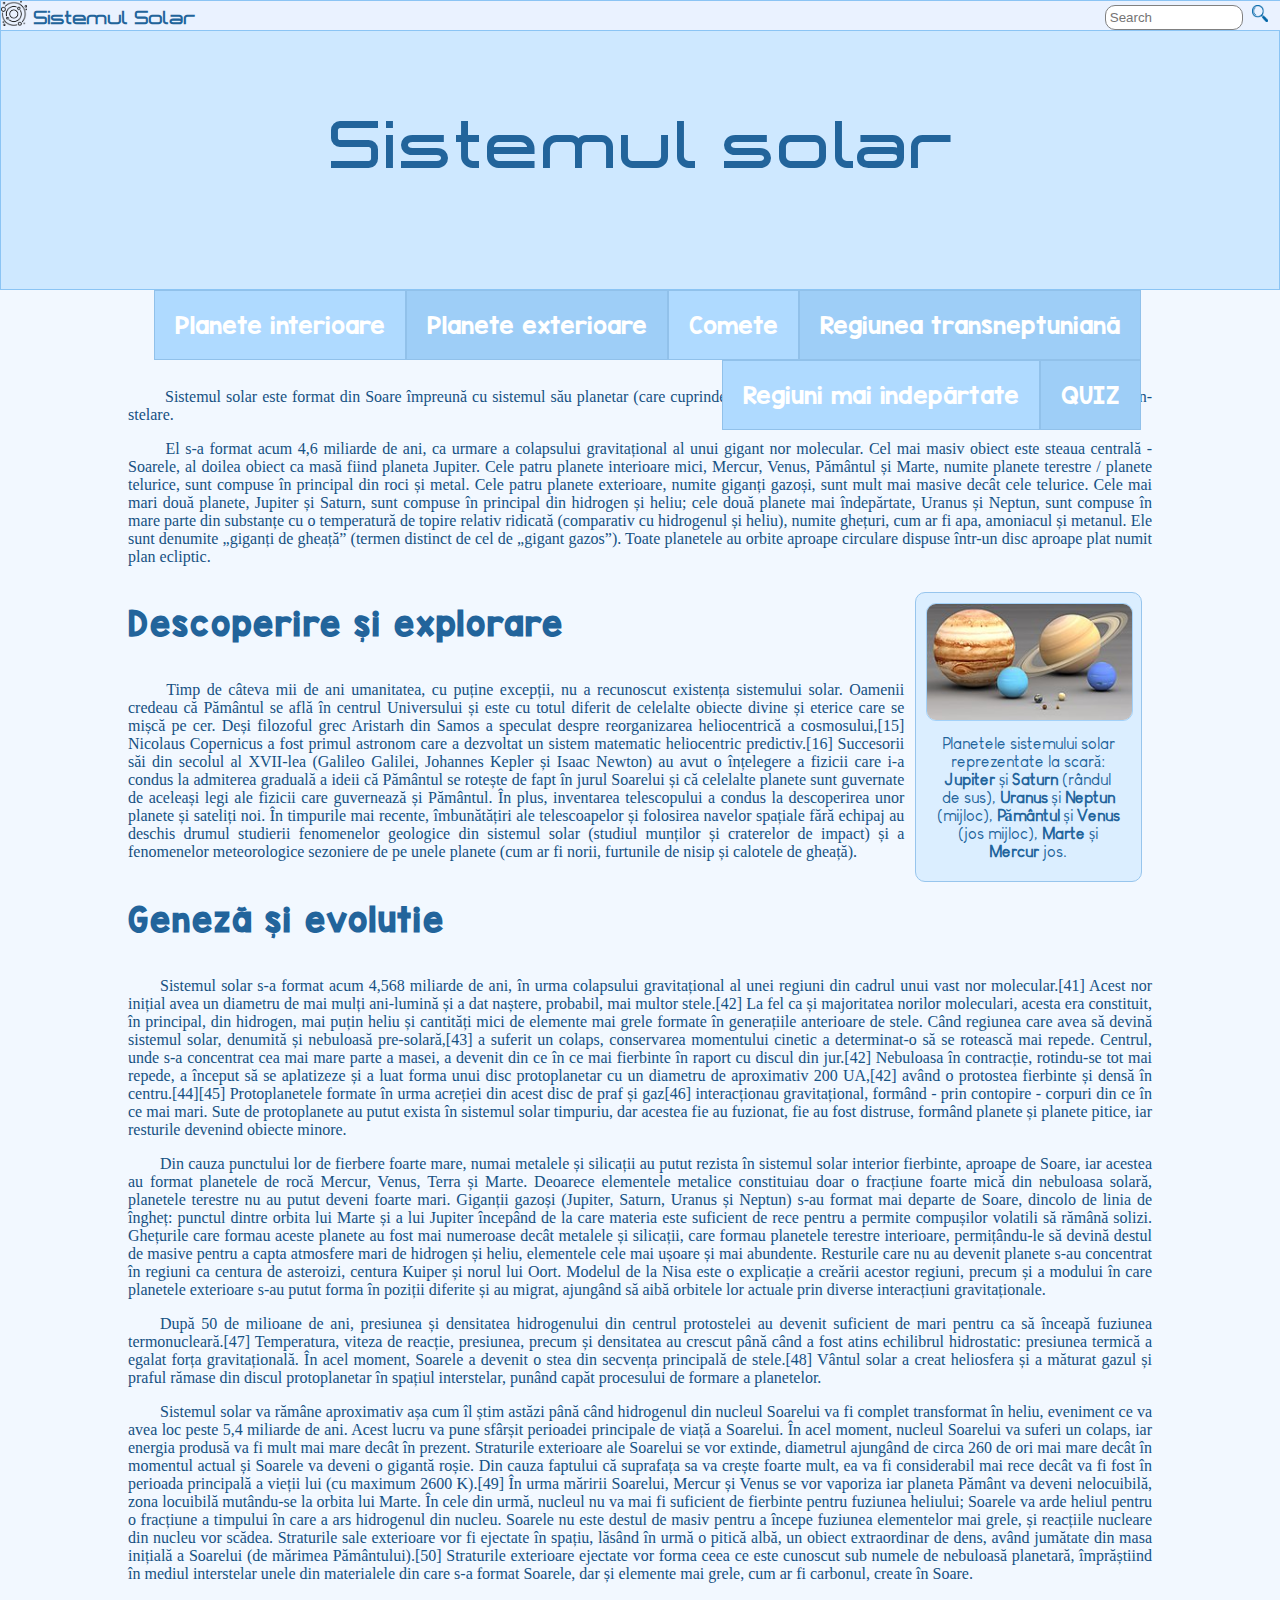
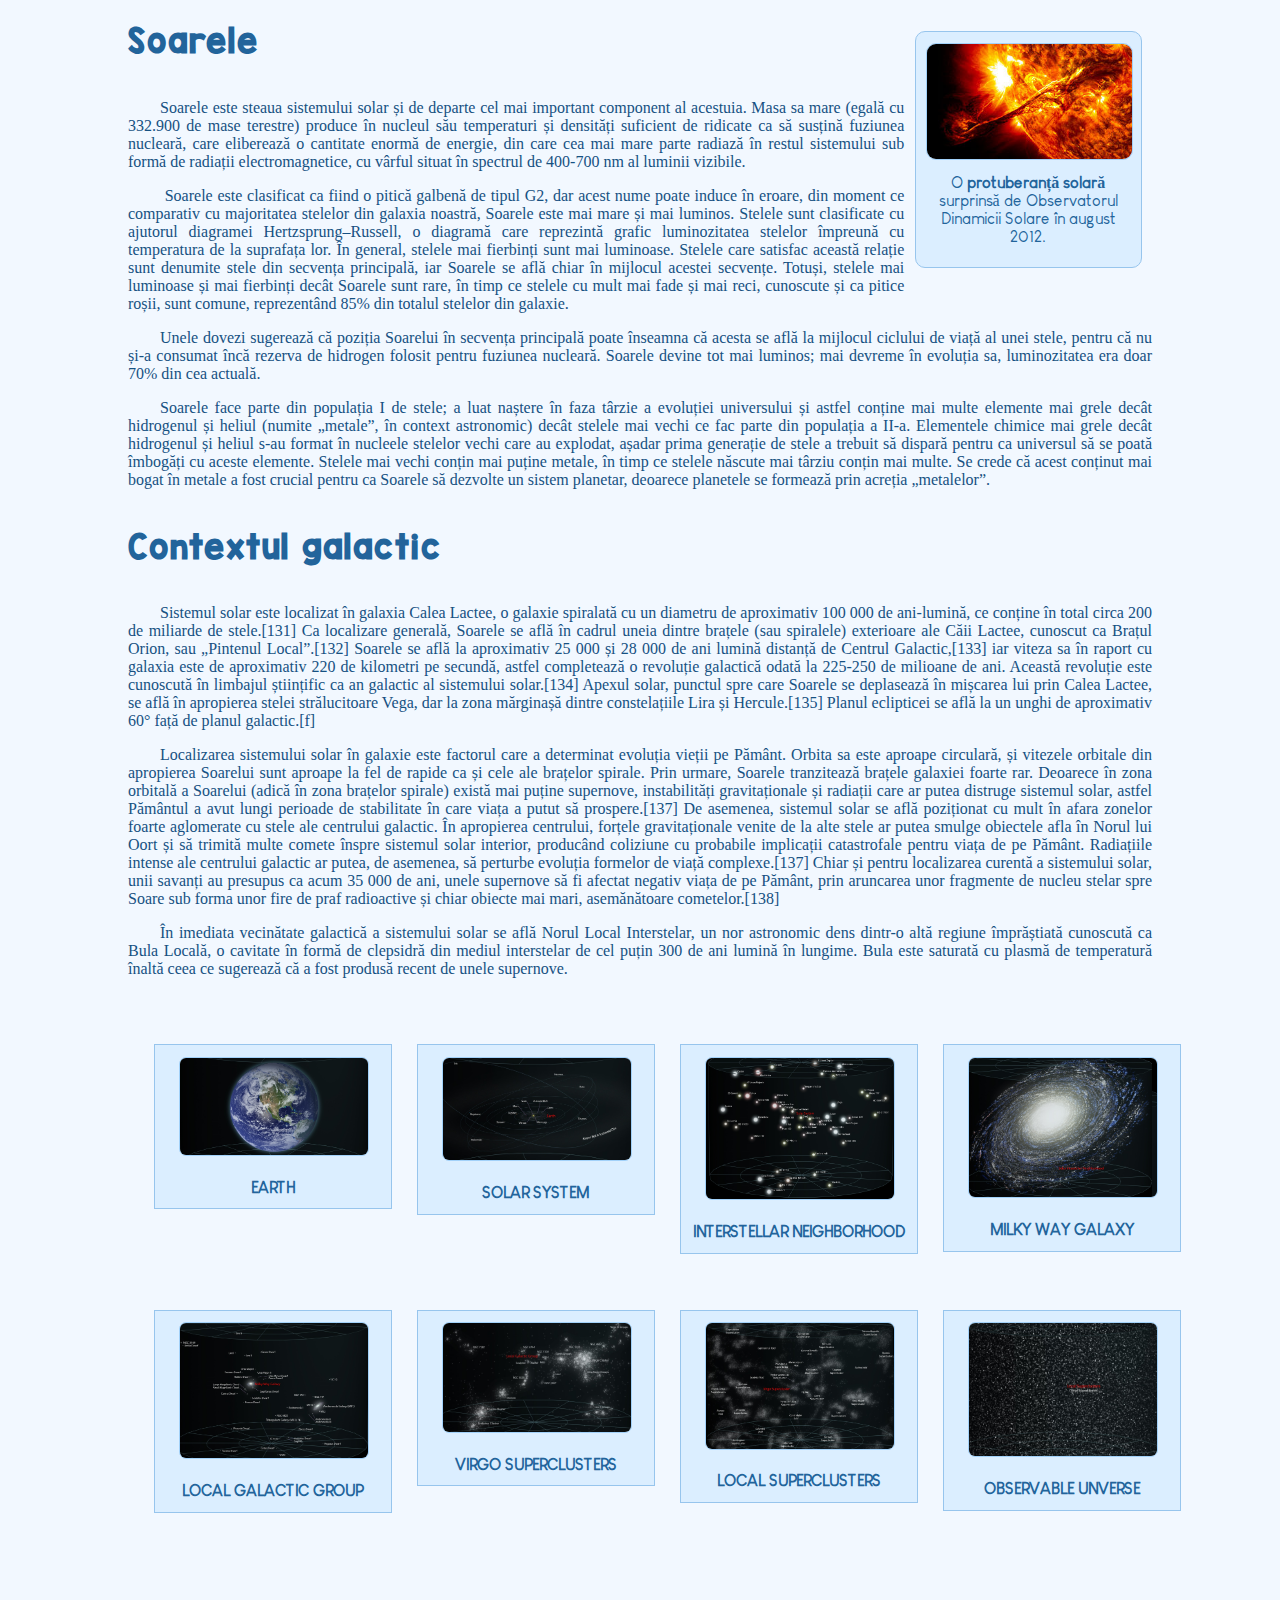
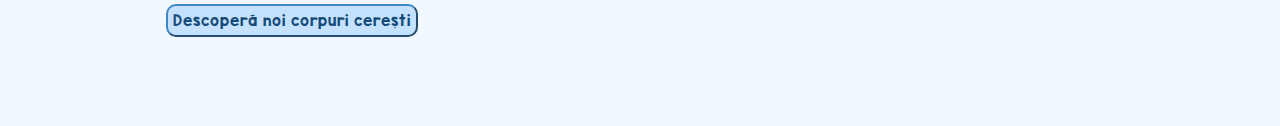
==== index.html @ 36e779b4 "Add files via upload" ====
<!DOCTYPE html>
<html>
<head>
  <link rel="icon" href="pics/page-icon.png">
  <link rel="stylesheet" type="text/css" href="space.css">
  <script src="space.js" defer> </script>
  <title> Sistemul solar </title>
</head>

<body>

  <div id="bar">
    <a href="space.html">
      <img class="icon" id="space-icon" src="pics/system-icon.png">
      <span id="text-bar"> Sistemul Solar </span>
    </a>
    <input id="search-bar" type="text" placeholder="Search">
    <img id="search-icon" src="pics/search-icon.png">
  </div>

  <header>
    <h1> Sistemul solar </h1>
  </header>

    <nav>
    <span id="meniuMic"> >> </span>
    <ul class="meniu_dropdown">
    	<li> <div class="item"> Planete interioare <!--&#8623;--> </div>
    		<ul class="dropdown_content">
    			<li>Mercur
    			<li>Venus
          <li>Pământ
          <li>Marte
    		</ul>
    	<li> <div class="item"> Planete exterioare</div>
    		<ul class="dropdown_content">
    			<li>Jupiter
    			<li>Saturn
          <li>Uranus
          <li>Neptun
    		</ul>
    	<li> <div class="item"> <a href="comete.html" target="_blank"> Comete </a> </div>
    	<li> <div class="item"> Regiunea transneptuniană </div>
    		<ul class="dropdown_content">
    			<li>Pluto și Charon
    			<li>Makemake și Haumea
    		</ul>
    	<li> <div class="item"> Regiuni mai îndepărtate </div>
      <li> <div class="item"> <a href="quiz.html" target="_blank"> QUIZ </a> </div>
    </ul>
    </nav>


    <section>

      <div class="modal" id="modal-galerie">
        <span class="closeButton"> CLOSE </span>
        <div id="modal-content">
          <img id="poza" src="pics/1.jpg">
        </div>
      </div>


      <div class="modal" id="modal-abonare">
        <span class="closeButton" id="closeButtonModalAbonare"> CLOSE </span>
        <div id="modal-content-abonare">

          <h2> <b> Vrei să fii la curent cu toate noutățile? </b> </h2>

          <div id="abonare-content">
          <h5> Abonează-te la newsletter-ul nostru. </h5>

          <img id="letter" src="pics/mail2.png">

          <form>
              <input type="text" id="email" placeholder="Email-ul tău"> <br>

              <span class="errorText" id="emailErrorText" > </span> <br>

              <input id="policyCheck" type="checkbox"> <label id="labelCheck" for="policyCheck"> Accept <a href="policy.html" target="_blank" id="policyLink"> Politica de confidențialitate</a>. </label>

              <br>

              <span class="errorText" id="policyErrorText">  </span>

              <span id="subText">  </span>

              <input id="subButon" type="button" value="Vreau să mă abonez">
          </form>

        </div>
      </div>

    </section>


  <section id="cuprins">

    <br>
    <article id="descriere">
      <p>
        &emsp;&emsp; Sistemul solar este format din Soare împreună cu sistemul său planetar (care cuprinde opt planete împreună cu sateliții lor naturali) și alte obiecte non-stelare.
      </p>
      <p>
        &emsp;&emsp; El s-a format acum 4,6 miliarde de ani, ca urmare a colapsului gravitațional al unui gigant nor molecular. Cel mai masiv obiect este steaua centrală - Soarele, al doilea obiect ca masă fiind planeta Jupiter. Cele patru planete interioare mici, Mercur, Venus, Pământul și Marte, numite planete terestre / planete telurice, sunt compuse în principal din roci și metal. Cele patru planete exterioare, numite giganți gazoși, sunt mult mai masive decât cele telurice. Cele mai mari două planete, Jupiter și Saturn, sunt compuse în principal din hidrogen și heliu; cele două planete mai îndepărtate, Uranus și Neptun, sunt compuse în mare parte din substanțe cu o temperatură de topire relativ ridicată (comparativ cu hidrogenul și heliu), numite ghețuri, cum ar fi apa, amoniacul și metanul. Ele sunt denumite „giganți de gheață” (termen distinct de cel de „gigant gazos”). Toate planetele au orbite aproape circulare dispuse într-un disc aproape plat numit plan ecliptic.
      </p>
    </article>

    <figure class="poza_dreapta">
        <img class="img_dr" src="pics/planets_comparison.jpg">
        <figcaption>Planetele sistemului solar reprezentate la scară: <b>Jupiter</b> și <b>Saturn</b> (rândul de sus), <b>Uranus</b> și <b>Neptun</b> (mijloc), <b>Pământul</b> și <b>Venus</b> (jos mijloc), <b>Marte</b> și <b>Mercur</b> jos.</figcaption>
    </figure>


    <article id="descoperire">
      <h4> Descoperire și explorare </h4>
      <p>
        &emsp;&emsp; Timp de câteva mii de ani umanitatea, cu puține excepții, nu a recunoscut existența sistemului solar. Oamenii credeau că Pământul se află în centrul Universului și este cu totul diferit de celelalte obiecte divine și eterice care se mișcă pe cer. Deși filozoful grec Aristarh din Samos a speculat despre reorganizarea heliocentrică a cosmosului,[15] Nicolaus Copernicus a fost primul astronom care a dezvoltat un sistem matematic heliocentric predictiv.[16] Succesorii săi din secolul al XVII-lea (Galileo Galilei, Johannes Kepler și Isaac Newton) au avut o înțelegere a fizicii care i-a condus la admiterea graduală a ideii că Pământul se rotește de fapt în jurul Soarelui și că celelalte planete sunt guvernate de aceleași legi ale fizicii care guvernează și Pământul. În plus, inventarea telescopului a condus la descoperirea unor planete și sateliți noi. În timpurile mai recente, îmbunătățiri ale telescoapelor și folosirea navelor spațiale fără echipaj au deschis drumul studierii fenomenelor geologice din sistemul solar (studiul munților și craterelor de impact) și a fenomenelor meteorologice sezoniere de pe unele planete (cum ar fi norii, furtunile de nisip și calotele de gheață).
      </p>
    </article>


    <article id="geneza">
      <h4> Geneză și evolutie </h4>
      <p>
          &emsp;&emsp;Sistemul solar s-a format acum 4,568 miliarde de ani, în urma colapsului gravitațional al unei regiuni din cadrul unui vast nor molecular.[41] Acest nor inițial avea un diametru de mai mulți ani-lumină și a dat naștere, probabil, mai multor stele.[42] La fel ca și majoritatea norilor moleculari, acesta era constituit, în principal, din hidrogen, mai puțin heliu și cantități mici de elemente mai grele formate în generațiile anterioare de stele. Când regiunea care avea să devină sistemul solar, denumită și nebuloasă pre-solară,[43] a suferit un colaps, conservarea momentului cinetic a determinat-o să se rotească mai repede. Centrul, unde s-a concentrat cea mai mare parte a masei, a devenit din ce în ce mai fierbinte în raport cu discul din jur.[42] Nebuloasa în contracție, rotindu-se tot mai repede, a început să se aplatizeze și a luat forma unui disc protoplanetar cu un diametru de aproximativ 200 UA,[42] având o protostea fierbinte și densă în centru.[44][45] Protoplanetele formate în urma acreției din acest disc de praf și gaz[46] interacționau gravitațional, formând - prin contopire - corpuri din ce în ce mai mari. Sute de protoplanete au putut exista în sistemul solar timpuriu, dar acestea fie au fuzionat, fie au fost distruse, formând planete și planete pitice, iar resturile devenind obiecte minore.
      </p>
      <p>
          &emsp;&emsp;Din cauza punctului lor de fierbere foarte mare, numai metalele și silicații au putut rezista în sistemul solar interior fierbinte, aproape de Soare, iar acestea au format planetele de rocă Mercur, Venus, Terra și Marte. Deoarece elementele metalice constituiau doar o fracțiune foarte mică din nebuloasa solară, planetele terestre nu au putut deveni foarte mari. Giganții gazoși (Jupiter, Saturn, Uranus și Neptun) s-au format mai departe de Soare, dincolo de linia de îngheț: punctul dintre orbita lui Marte și a lui Jupiter începând de la care materia este suficient de rece pentru a permite compușilor volatili să rămână solizi. Ghețurile care formau aceste planete au fost mai numeroase decât metalele și silicații, care formau planetele terestre interioare, permițându-le să devină destul de masive pentru a capta atmosfere mari de hidrogen și heliu, elementele cele mai ușoare și mai abundente. Resturile care nu au devenit planete s-au concentrat în regiuni ca centura de asteroizi, centura Kuiper și norul lui Oort. Modelul de la Nisa este o explicație a creării acestor regiuni, precum și a modului în care planetele exterioare s-au putut forma în poziții diferite și au migrat, ajungând să aibă orbitele lor actuale prin diverse interacțiuni gravitaționale.
      </p>
      <p>
          &emsp;&emsp;După 50 de milioane de ani, presiunea și densitatea hidrogenului din centrul protostelei au devenit suficient de mari pentru ca să înceapă fuziunea termonucleară.[47] Temperatura, viteza de reacție, presiunea, precum și densitatea au crescut până când a fost atins echilibrul hidrostatic: presiunea termică a egalat forța gravitațională. În acel moment, Soarele a devenit o stea din secvența principală de stele.[48] Vântul solar a creat heliosfera și a măturat gazul și praful rămase din discul protoplanetar în spațiul interstelar, punând capăt procesului de formare a planetelor.
      </p>
      <p>
          &emsp;&emsp;Sistemul solar va rămâne aproximativ așa cum îl știm astăzi până când hidrogenul din nucleul Soarelui va fi complet transformat în heliu, eveniment ce va avea loc peste 5,4 miliarde de ani. Acest lucru va pune sfârșit perioadei principale de viață a Soarelui. În acel moment, nucleul Soarelui va suferi un colaps, iar energia produsă va fi mult mai mare decât în prezent. Straturile exterioare ale Soarelui se vor extinde, diametrul ajungând de circa 260 de ori mai mare decât în momentul actual și Soarele va deveni o gigantă roșie. Din cauza faptului că suprafața sa va crește foarte mult, ea va fi considerabil mai rece decât va fi fost în perioada principală a vieții lui (cu maximum 2600 K).[49] În urma măririi Soarelui, Mercur și Venus se vor vaporiza iar planeta Pământ va deveni nelocuibilă, zona locuibilă mutându-se la orbita lui Marte. În cele din urmă, nucleul nu va mai fi suficient de fierbinte pentru fuziunea heliului; Soarele va arde heliul pentru o fracțiune a timpului în care a ars hidrogenul din nucleu. Soarele nu este destul de masiv pentru a începe fuziunea elementelor mai grele, și reacțiile nucleare din nucleu vor scădea. Straturile sale exterioare vor fi ejectate în spațiu, lăsând în urmă o pitică albă, un obiect extraordinar de dens, având jumătate din masa inițială a Soarelui (de mărimea Pământului).[50] Straturile exterioare ejectate vor forma ceea ce este cunoscut sub numele de nebuloasă planetară, împrăștiind în mediul interstelar unele din materialele din care s-a format Soarele, dar și elemente mai grele, cum ar fi carbonul, create în Soare.
      </p>
    </article>


    <article id="soare">
      <figure class="poza_dreapta">
          <img class="img_dr" src="pics/sun_erupted.jpg">
          <figcaption> O <b> protuberanță solară </b> surprinsă de Observatorul Dinamicii Solare în august 2012. <ficaption>
      </figure>
      <h4> Soarele </h4>
        <p>
          &emsp;&emsp;Soarele este steaua sistemului solar și de departe cel mai important component al acestuia. Masa sa mare (egală cu 332.900 de mase terestre) produce în nucleul său temperaturi și densități suficient de ridicate ca să susțină fuziunea nucleară, care eliberează o cantitate enormă de energie, din care cea mai mare parte radiază în restul sistemului sub formă de radiații electromagnetice, cu vârful situat în spectrul de 400-700 nm al luminii vizibile.
        </p>
        <p>
          &emsp;&emsp; Soarele este clasificat ca fiind o pitică galbenă de tipul G2, dar acest nume poate induce în eroare, din moment ce comparativ cu majoritatea stelelor din galaxia noastră, Soarele este mai mare și mai luminos. Stelele sunt clasificate cu ajutorul diagramei Hertzsprung–Russell, o diagramă care reprezintă grafic luminozitatea stelelor împreună cu temperatura de la suprafața lor. În general, stelele mai fierbinți sunt mai luminoase. Stelele care satisfac această relație sunt denumite stele din secvența principală, iar Soarele se află chiar în mijlocul acestei secvențe. Totuși, stelele mai luminoase și mai fierbinți decât Soarele sunt rare, în timp ce stelele cu mult mai fade și mai reci, cunoscute și ca pitice roșii, sunt comune, reprezentând 85% din totalul stelelor din galaxie.
        </p>
        <p>
          &emsp;&emsp;Unele dovezi sugerează că poziția Soarelui în secvența principală poate înseamna că acesta se află la mijlocul ciclului de viață al unei stele, pentru că nu și-a consumat încă rezerva de hidrogen folosit pentru fuziunea nucleară. Soarele devine tot mai luminos; mai devreme în evoluția sa, luminozitatea era doar 70% din cea actuală.
        </p>
        <p>
          &emsp;&emsp;Soarele face parte din populația I de stele; a luat naștere în faza târzie a evoluției universului și astfel conține mai multe elemente mai grele decât hidrogenul și heliul (numite „metale”, în context astronomic) decât stelele mai vechi ce fac parte din populația a II-a. Elementele chimice mai grele decât hidrogenul și heliul s-au format în nucleele stelelor vechi care au explodat, așadar prima generație de stele a trebuit să dispară pentru ca universul să se poată îmbogăți cu aceste elemente. Stelele mai vechi conțin mai puține metale, în timp ce stelele născute mai târziu conțin mai multe. Se crede că acest conținut mai bogat în metale a fost crucial pentru ca Soarele să dezvolte un sistem planetar, deoarece planetele se formează prin acreția „metalelor”.
        </p>
    </article>



    <article id="galaxia">
      <h4> Contextul galactic </h4>
      <p>
        &emsp;&emsp;Sistemul solar este localizat în galaxia Calea Lactee, o galaxie spiralată cu un diametru de aproximativ 100 000 de ani-lumină, ce conține în total circa 200 de miliarde de stele.[131] Ca localizare generală, Soarele se află în cadrul uneia dintre brațele (sau spiralele) exterioare ale Căii Lactee, cunoscut ca Brațul Orion, sau „Pintenul Local”.[132] Soarele se află la aproximativ 25 000 și 28 000 de ani lumină distanță de Centrul Galactic,[133] iar viteza sa în raport cu galaxia este de aproximativ 220 de kilometri pe secundă, astfel completează o revoluție galactică odată la 225-250 de milioane de ani. Această revoluție este cunoscută în limbajul științific ca an galactic al sistemului solar.[134] Apexul solar, punctul spre care Soarele se deplasează în mișcarea lui prin Calea Lactee, se află în apropierea stelei strălucitoare Vega, dar la zona mărginașă dintre constelațiile Lira și Hercule.[135] Planul eclipticei se află la un unghi de aproximativ 60° față de planul galactic.[f]
      </p>
      <p>
        &emsp;&emsp;Localizarea sistemului solar în galaxie este factorul care a determinat evoluția vieții pe Pământ. Orbita sa este aproape circulară, și vitezele orbitale din apropierea Soarelui sunt aproape la fel de rapide ca și cele ale brațelor spirale. Prin urmare, Soarele tranzitează brațele galaxiei foarte rar. Deoarece în zona orbitală a Soarelui (adică în zona brațelor spirale) există mai puține supernove, instabilități gravitaționale și radiații care ar putea distruge sistemul solar, astfel Pământul a avut lungi perioade de stabilitate în care viața a putut să prospere.[137] De asemenea, sistemul solar se află poziționat cu mult în afara zonelor foarte aglomerate cu stele ale centrului galactic. În apropierea centrului, forțele gravitaționale venite de la alte stele ar putea smulge obiectele afla în Norul lui Oort și să trimită multe comete înspre sistemul solar interior, producând coliziune cu probabile implicații catastrofale pentru viața de pe Pământ. Radiațiile intense ale centrului galactic ar putea, de asemenea, să perturbe evoluția formelor de viață complexe.[137] Chiar și pentru localizarea curentă a sistemului solar, unii savanți au presupus ca acum 35 000 de ani, unele supernove să fi afectat negativ viața de pe Pământ, prin aruncarea unor fragmente de nucleu stelar spre Soare sub forma unor fire de praf radioactive și chiar obiecte mai mari, asemănătoare cometelor.[138]
      </p>
      <p>
        &emsp;&emsp;În imediata vecinătate galactică a sistemului solar se află Norul Local Interstelar, un nor astronomic dens dintr-o altă regiune împrăștiată cunoscută ca Bula Locală, o cavitate în formă de clepsidră din mediul interstelar de cel puțin 300 de ani lumină în lungime. Bula este saturată cu plasmă de temperatură înaltă ceea ce sugerează că a fost produsă recent de unele supernove.
      </p>
    </article>

  </section>



  <section id="galerie">

    <div class="figBox">
      <figure>
        <img  class="img" src="pics/1.jpg"  width="25%">
        <figcaption> <b> EARTH </b> </figcaption>
      </figure>
    </div>

    <div class="figBox">
      <figure>
        <img class="img" src="pics/2.jpg"  width="25%">
        <figcaption> <b> SOLAR SYSTEM </b>  </figcaption>
      </figure>
    </div>

    <div class="figBox">
      <figure>
        <img class="img" src="pics/3.jpg"  width="25%">
        <figcaption> <b> INTERSTELLAR NEIGHBORHOOD </b> </figcaption>
      </figure>
    </div>

    <div class="figBox">
      <figure>
        <img class="img" src="pics/4.jpg"  width="25%">
        <figcaption> <b> MILKY WAY GALAXY </b> </figcaption>
      </figure>
    </div>

    <div class="figBox">
      <figure>
        <img class="img" src="pics/5.jpg"  width="25%">
        <figcaption> <b> LOCAL GALACTIC GROUP </b> </figcaption>
      </figure>
    </div>

    <div class="figBox">
      <figure>
        <img class="img" src="pics/6.jpg"  width="25%">
        <figcaption> <b> VIRGO SUPERCLUSTERS </b> </figcaption>
      </figure>
    </div>

    <div class="figBox">
      <figure>
        <img class="img" src="pics/7.jpg"  width="25%">
        <figcaption> <b> LOCAL SUPERCLUSTERS </b> </figcaption>
      </figure>
    </div>

    <div class="figBox">
        <figure>
          <img class="img" src="pics/8.jpg"  width="25%">
          <figcaption> <b> OBSERVABLE UNVERSE </b> </figcaption>
        </figure>
     </div>

  </section>

  <section id="corpuri">

    <input id="randomPlanet" type="button" value="Descoperă noi corpuri cerești">
    <p id="planets"> </p>

  </section>



</body>

</html>
---- space.css ----
body{
  margin: 0;
  background-color: #f2f8ff;
}
#cuprins{
  font-family: Georgia;
  margin: 5% 10% 3% 10%;
  text-align: justify;
  color: #165182;
}
h1{
  color: #22649b;
  font-family:  space;
  text-align: center;
  font-size: 4em;
  letter-spacing: 2px;
}

header{
    background-color: #cee8ff;
    padding: 5%;
    border: 1px solid #8bc4f4;
}
#bar{
  font-weight: bold;
  color: #22649b;
  background-color: #eaf2ff;/*#afdaff;*/
  width: 100%;
  position: fixed;
  z-index: 2;
  border: 1px solid #8bc4f4;
}
#search-icon{
  position: absolute;
  top:15%;
  right: 1%;
  width: 1.3%;
  cursor: pointer;
}
#space-icon{
  width: 2%;
}
#search-bar{
  width: 10%;
  border-radius: 10px;
  border: 1.3px solid grey;
  position: absolute;
  top:14%;
  right: 3%;
  margin-left: 84%;
  padding: 0.3%;
}
#text-bar{
    font-family: space;
    font-size: 1.1em;
    color: #22649b;
    position: absolute; top:25%; left:2.5%;
}
nav{
  font-family: blankspace;
}

h4{
  font-size: 1.8em;
  color: #22649b;
  letter-spacing: 2px;
  font-family: blankspace;
}
/************* TABEL COMETE *****************/

table{
  border-collapse: collapse;
}
td,th{
  border: 1px solid #5d98cc;
  text-align: left;
  padding: 5px;
  padding-right: 70px;
  background-color: #eff7ff;
}
th{
  background-color: #e5f2ff
}

/************* BUTON ****************/

input[type=button]{

  font-family: blankspace;
  color: #164b77;
  border-color: #4088c4;
  background-color: #c4e2ff;
  cursor: pointer;
  border-radius: 10px;

  transition-duration: 0.2s;
}

input[type=button]:hover{
  color: white;
  background-color: #8ac3f2;
}
#randomPlanet{
  padding: 0.5%;
}

#corpuri{
  margin-left: 13%;
  margin-right: 13%;
  margin-bottom: 7%;

}

#planets{
  background-color: black;
  border-radius: 20px;
}

/************* QUIZ ****************/

/*buton*/

#verificaQuizButon{
    width: 10%;
    font-size: 1.2em;
    padding: 10px;

}

/*form*/

form{
  margin-top: 40px;
  font-size: 1.3em;
}

input[type="radio"]{
  visibility: hidden;
  z-index: -1;
}
#labelRadio{
  position: relative;
  display: inline-block;
  cursor: pointer;

  margin-bottom: 10px;
  padding: 5px 30px 0px 30px;

}

#labelRadio::before{
  content: " ";
  position: absolute;
  border: 2px solid #6da6d6;
  width: 20px;
  height: 20px;
  display: block;
  border-radius: 18px;
  z-index: -1;

  left: 0;
  top: 3px;
}

input[type="radio"]:checked+#labelRadio{
  color:white;
  padding-left:10px;
  padding-right: 10px;
}

input[type="radio"]:checked + #labelRadio:before{
  width: 96%;
  height: 76%;
  background-color: #8ac3f2;
}

/* Transition*/
#labelRadio,
#labelRadio::before {
  transition: .10s all ease;
}

/************ MENIU DROPDOWN ************/

#meniuMic{
  display: none;
}
a{
  text-decoration: none;
  color: white;
}
.dropdown_content{ /*meniul din drop down */
  display: none;
  z-index: 1;
  position: relative;
  box-shadow: 0px 8px 16px 0px rgba(0,0,0,0.2);

  list-style-type: none;
  color: white;
  background-color: #bbddf9;
  text-align: center;
  padding: 0%;
  border: 1px solid #85bcea;
}


ul>li:hover >ul{
  /*visibility: visible;*/
  display: block;
}

.meniu_dropdown{
  display: block;
  list-style-type: none;
  display: inline-block;
  font-size: 1.2em;
  width: 85%;
  text-align: right;
  margin-left: 1%;
  margin-top: 0%;
  position: absolute;
}

nav>ul>li{
  vertical-align: top;
  display: inline-block;
}

nav>ul>li>ul>li{ /* fiecare item din meniul drop down */
  padding: 2%;
  border: 1px solid #a8d1f4;
}

nav>ul>li>ul>li:hover{
  background-color: #85c1f2;
}

ul>li:nth-child(even){
  background-color:#9ecef7;
}
ul>li:nth-child(odd){
  background-color:#afdaff;
}
.item{
  color: white;
  border: 1px solid #91c1ea;
  padding: 20px;
  font-size: 1.1em;
}
.item:hover{
  background-color: #85bcea;
}


/********** GALERIE ************/

#galerie{
  margin-left: 8%;
  margin-bottom: 5%;
}

figure{
  border: 1px solid #97c5ed;
  width: 100%;
  background-color: #dbeeff;
}
.poza_dreapta{
    width: 20%;
    padding: 1%;
    float: right;
    margin: 1%;
    border-radius: 10px;

}
.img_dr{
  width: 100%;
  border: 1px solid #a2d1f9;
  border-radius: 10px;
}

figcaption{
  color: #22649b;
  padding: 5%;
  text-align: center;
  font-family: louisCafe;
}

.img{
  width: 80%;
  margin: 5% 10% 3% 10%;
  border: 1px solid #a2d1f9;
  border-radius: 7px;
}

.figBox{
  width: 20%;
  display: inline-block;
  padding: 1%;
  vertical-align: top;
}

/*************** MODAL GALERIE *************/

.modal{
  background-color: rgba(0,0,0,0.5);
  z-index: 3;
  left: 0;
  top: 0;
  position: fixed;
  width: 100%;
  height: 100%;
  padding-top: 5%;
  overflow: auto;
}

#modal-galerie{
  display: none;
}

#modal-content{
  display: block;
  border:1px solid #97c5ed;
  padding: 1%;
  padding-top: 3%;
  width: 50%;
  background-color: #dbeeff;
  margin: auto;
  border-radius: 10px;

}

#poza{
  width: 100%;
  border-radius: 7px;
  border: 1px solid #a2d1f9;
}

.closeButton{
  background-color: #a9d0f2;
  padding: 0.6%;
  color: #12538c;
  font-family: louisCafe;
  border-bottom-left-radius: 7px;
  border-bottom-right-radius: 7px;
  float: right;
  margin-right: 25%;
  border: 1px solid #5d98cc;
}

.closeButton:hover{

 background-color: #86c4f9;
  color: #12538c;
  font-weight: bold;
}

/************* ABONARE **************/


#modal-content-abonare{
  display: block;
  border:3px solid #5d98cc;
  padding: 2%;
  padding-top: 3%;
  background-color: #e5f2ff;
  margin: auto;

  text-align: center;
  width: 26%;
  height: 33%;
  color: #12548c;
  font-size: 1.1em;
  border-radius: 10px;
}

#closeButtonModalAbonare{
  margin-right: 36%;
  margin-top: 0.1%;
}

input[type="text"]{

}
#email{
  border-radius: 10px;
  border: 1px solid grey;
  box-shadow: 0px 8px 16px 0px rgba(0,0,0,0.1);
  margin-left: 15%;
  padding: 0.8%;
}
input[type="checkbox"]{
  cursor: pointer;
}
#policyCheck{
    margin-left: 15%;
}
#policyLink{
  font-weight: bold;
  color: #134d7c;
}

#policyLink:hover{
  text-decoration: underline;
}

#labelCheck{
  cursor: pointer;
  font-size: 0.8em;
}
#letter{
  width: 6%;
  position: absolute;
  left: 39%;
  top: 33%;
}
h5{
  font-size: 0.9em;
  font-weight: lighter;
  padding-left: 15%;
}
#modal-abonare{
  display: none;
  padding-top: 13%;
}

#subButon{
  width: 47%;
  padding: 2%;
  font-size: 0.8em;
  display: block;
  margin-left: 34%;
  margin-top: 1.5%;
}
#subText{
  font-size: 0.7em;
  color: green;
}
.errorText{
  color: #d60c0c;
  font-size: 0.8em;
  margin-left: 15%;
}

/***********  FONTS **********/

@font-face{
  font-family:space;
  src: url("fonts/A-Space Light Demo.otf");
}

@font-face{
  font-family:blankspace;
  src: url("fonts/KGBlankSpaceSolid.ttf");
}

@font-face{
  font-family:louisCafe;
  src: url("fonts/Louis George Cafe.ttf");
}

/*********** MEDIA QUERY ***************/

@media screen and (max-width: 770px) {

  #meniuMic{
    display: inline-block;
    width: 3%;
    padding: 1%;
    background-color:#9ecef7;
    color: white;
    border: 1px solid #91c1ea;
    cursor: pointer;
    vertical-align:top;
  }

  .meniu_dropdown{
    font-size: 0.8em;
    margin: 0;
    border: 1px solid #91c1ea;
    background-color: #dbe6ff;
    padding: 0;
    text-align: left;
    width: 30.2%;
  }

  .item{
    padding: 10px;
    width: auto;

  }



}
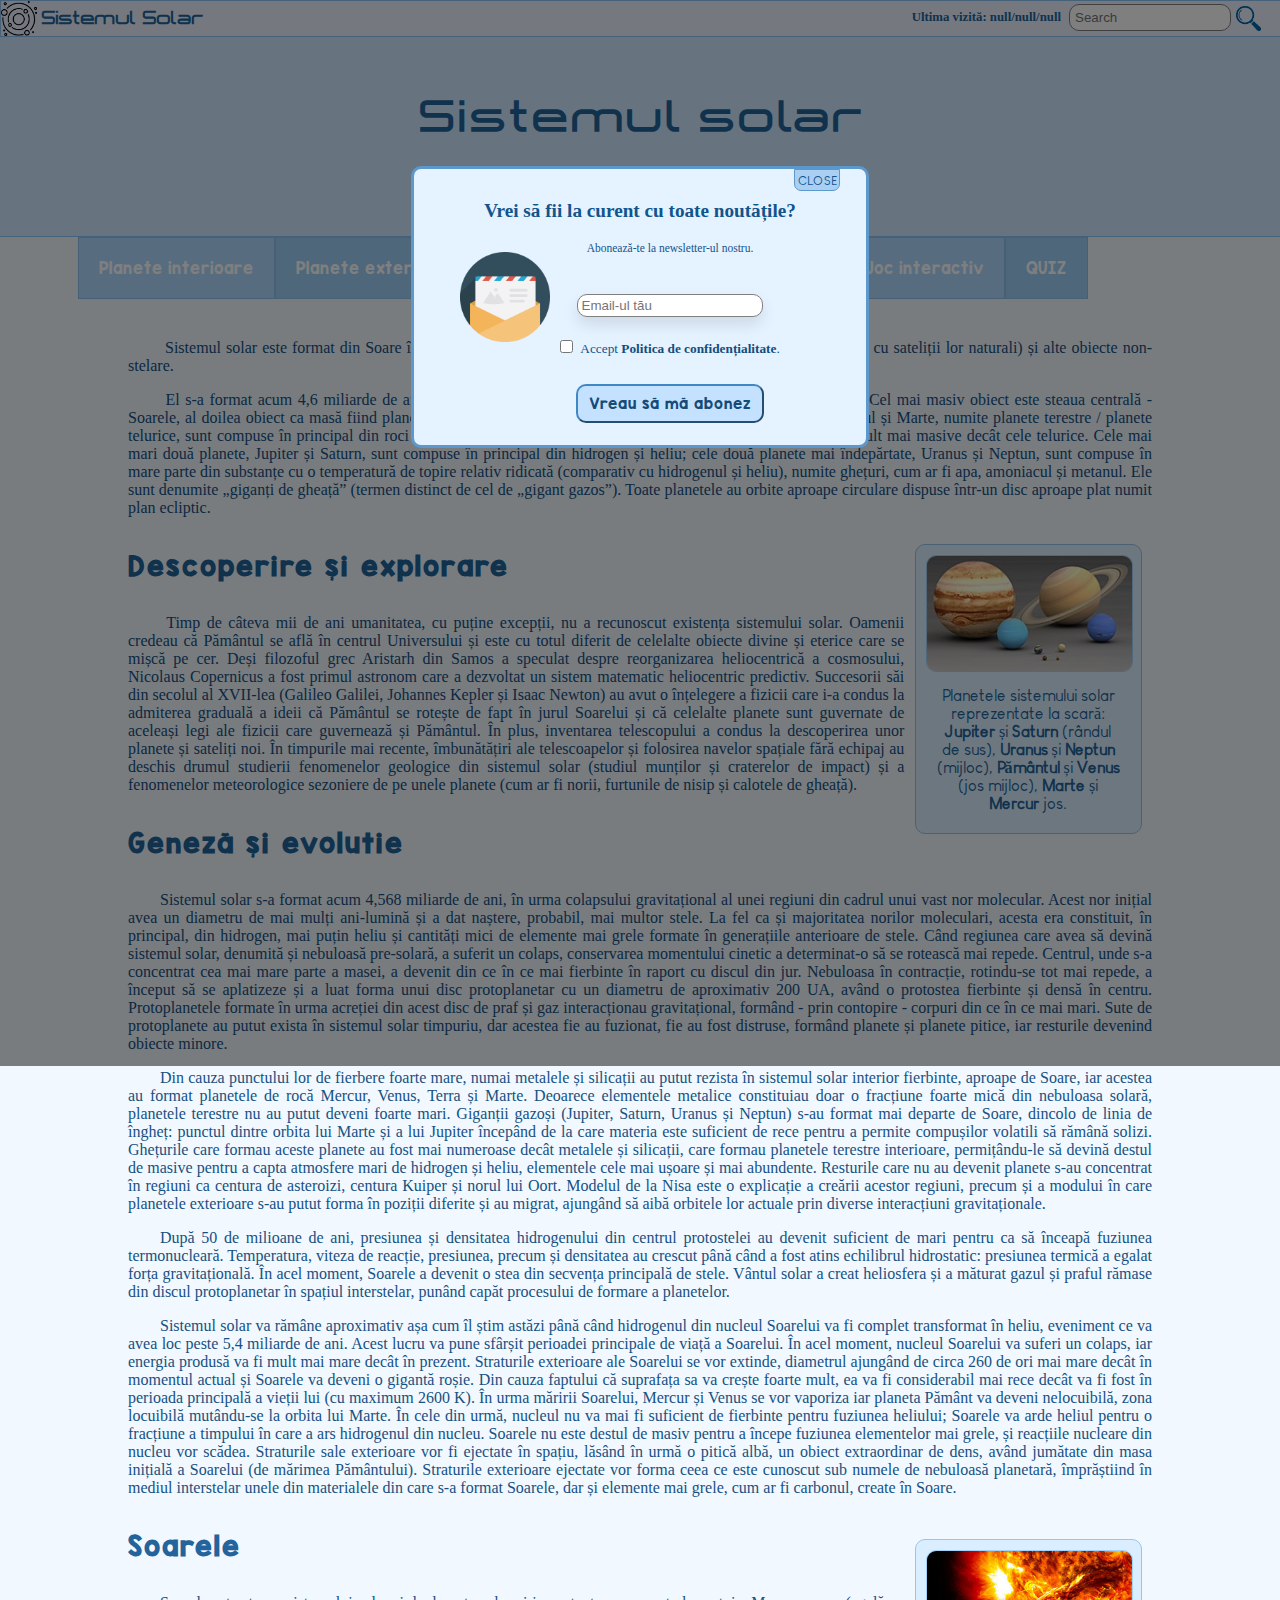
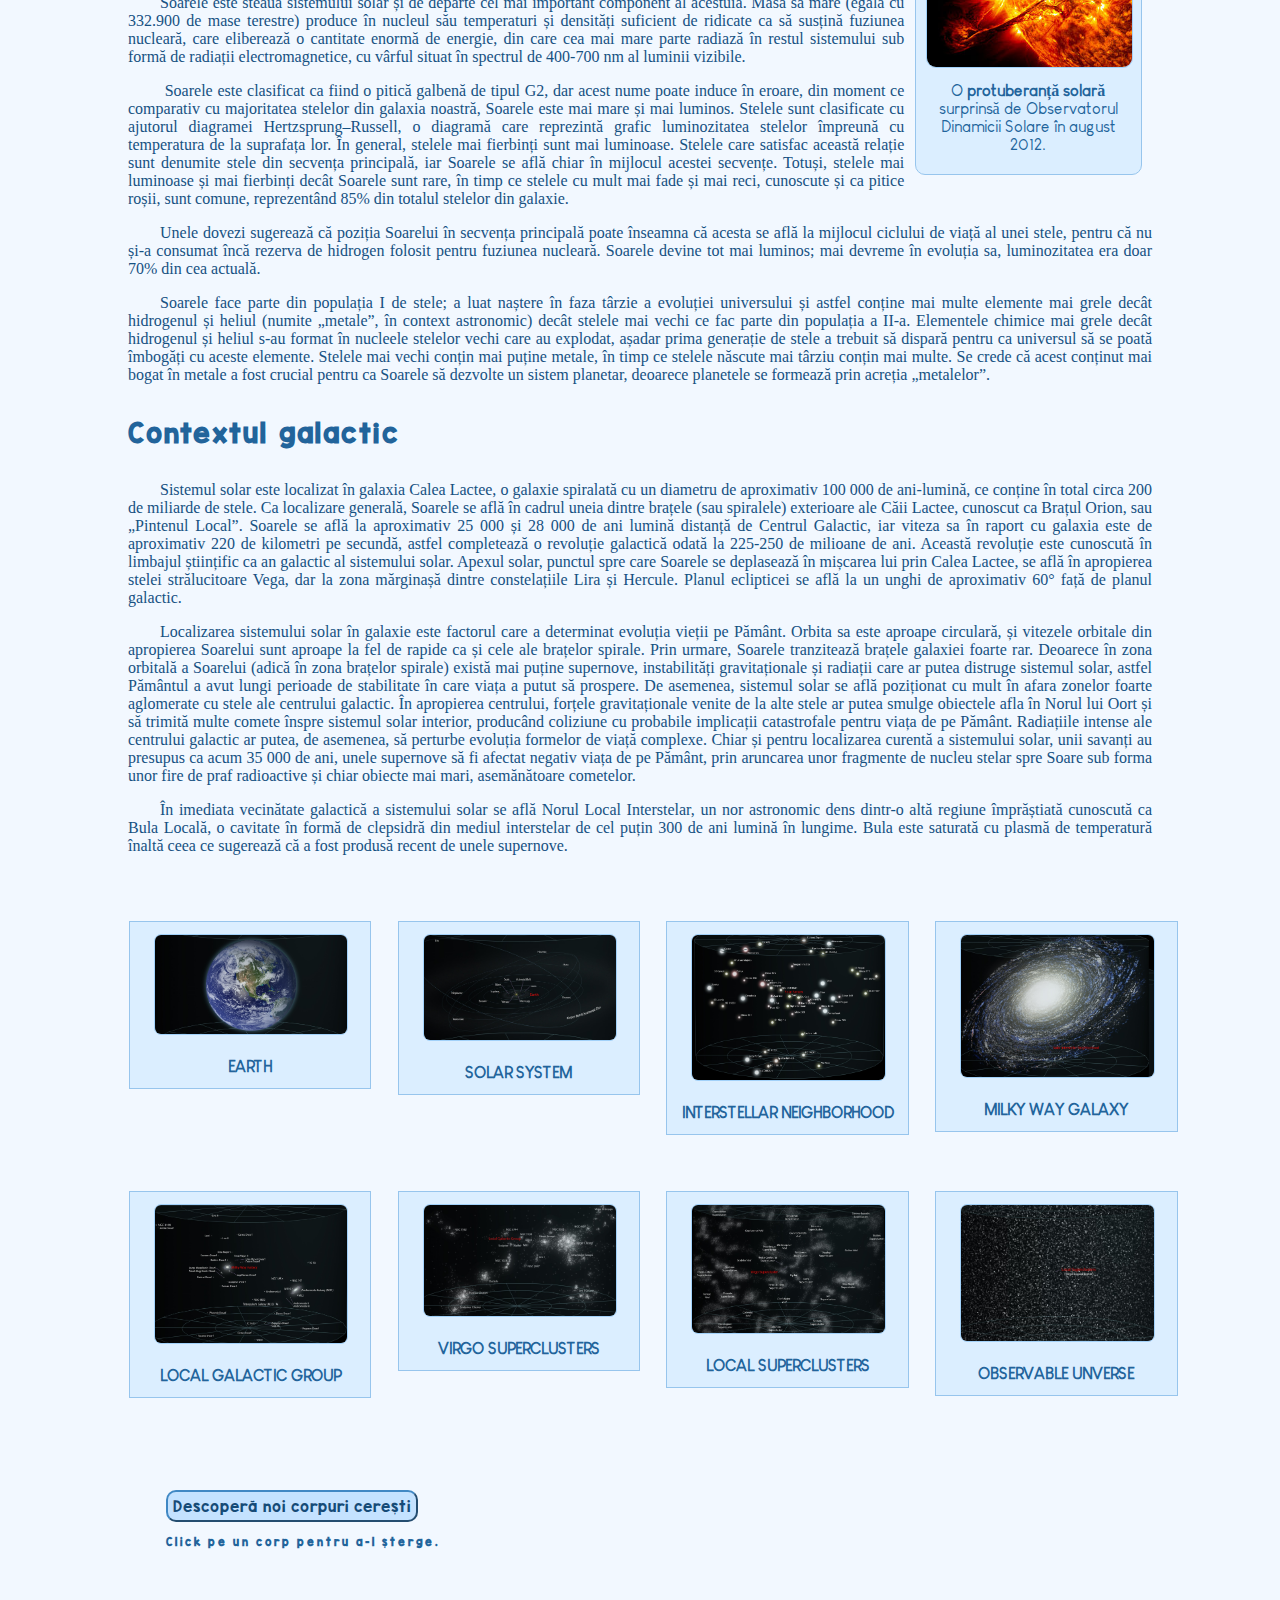
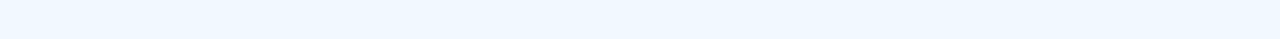
==== commit c6e8877e: "Add files via upload" ====
--- a/index.html
+++ b/index.html
@@ -1,55 +1,68 @@
-<!DOCTYPE html>
+ <!DOCTYPE html>
 <html>
 <head>
+  <meta name="keywords" content="sistem,solar,spatiu">
   <link rel="icon" href="pics/page-icon.png">
   <link rel="stylesheet" type="text/css" href="space.css">
-  <script src="space.js" defer> </script>
+  <script src="space.js" defer> </script> 
+  <script src="findOnPageJS.js" defer> </script>
   <title> Sistemul solar </title>
 </head>
 
 <body>
 
-  <div id="bar">
-    <a href="space.html">
-      <img class="icon" id="space-icon" src="pics/system-icon.png">
-      <span id="text-bar"> Sistemul Solar </span>
-    </a>
-    <input id="search-bar" type="text" placeholder="Search">
-    <img id="search-icon" src="pics/search-icon.png">
-  </div>
-
-  <header>
-    <h1> Sistemul solar </h1>
-  </header>
+
+    <!--************** BARA DE SEARCH **************-->
+
+    <div id="bar">
+      <a href="index.html">
+        <img id="space-icon" src="pics/system-icon.png">
+        <div id="text-bar"> Sistemul Solar </div>
+      </a>
+      <div id="viz"> Ultima vizită:  <span id="last-vis"> </span> </div>
+      <input id="search-bar" type="text" placeholder="Search">
+      <img id="search-icon" src="pics/search-icon.png">
+    </div>
+
+    <!--************** HEADER **************-->
+
+    <header>
+      <h1> Sistemul solar </h1>
+    </header>
+
+
+    <!--************** MENIUL DROPDOWN **************-->
 
     <nav>
-    <span id="meniuMic"> >> </span>
-    <ul class="meniu_dropdown">
-    	<li> <div class="item"> Planete interioare <!--&#8623;--> </div>
-    		<ul class="dropdown_content">
-    			<li>Mercur
-    			<li>Venus
-          <li>Pământ
-          <li>Marte
-    		</ul>
-    	<li> <div class="item"> Planete exterioare</div>
-    		<ul class="dropdown_content">
-    			<li>Jupiter
-    			<li>Saturn
-          <li>Uranus
-          <li>Neptun
-    		</ul>
-    	<li> <div class="item"> <a href="comete.html" target="_blank"> Comete </a> </div>
-    	<li> <div class="item"> Regiunea transneptuniană </div>
-    		<ul class="dropdown_content">
-    			<li>Pluto și Charon
-    			<li>Makemake și Haumea
-    		</ul>
-    	<li> <div class="item"> Regiuni mai îndepărtate </div>
-      <li> <div class="item"> <a href="quiz.html" target="_blank"> QUIZ </a> </div>
-    </ul>
+      <span id="meniuMic"> >> </span>
+      <ul class="meniu_dropdown">
+      	<li> <div class="item"> <a href="planeteInterioare.html"> Planete interioare </a> </div>
+      		<ul class="dropdown_content">
+      			<li>Mercur
+      			<li>Venus
+            <li>Pământ
+            <li>Marte
+      		</ul>
+        <li> <div class="item"> <a href="planeteExterioare.html"> Planete exterioare </a> </div>
+      		<ul class="dropdown_content">
+      			<li>Jupiter
+      			<li>Saturn
+            <li>Uranus
+            <li>Neptun
+      		</ul>
+      	<li> <div class="item"> <a href="comete.html"> Comete </a> </div>
+        <li> <div class="item"> <a href="regiuneaTransneptuniană.html"> Regiunea transneptuniană </a> </div>
+      		<ul class="dropdown_content">
+      			<li>Pluto și Charon
+      			<li>Makemake și Haumea
+      		</ul>
+      	<li> <div class="item"> <a href="joc.html"> Joc interactiv </a> </div>
+        <li> <div class="item"> <a href="quiz.html"> QUIZ </a> </div>
+      </ul>
     </nav>
 
+
+    <!--************** MODAL GALERIE & ABONARE **************-->
 
     <section>
 
@@ -62,41 +75,39 @@
 
 
       <div class="modal" id="modal-abonare">
-        <span class="closeButton" id="closeButtonModalAbonare"> CLOSE </span>
+
         <div id="modal-content-abonare">
 
+          <span class="closeButton" id="closeButtonModalAbonare"> CLOSE </span>
+          <br>
           <h2> <b> Vrei să fii la curent cu toate noutățile? </b> </h2>
 
           <div id="abonare-content">
-          <h5> Abonează-te la newsletter-ul nostru. </h5>
-
-          <img id="letter" src="pics/mail2.png">
-
-          <form>
-              <input type="text" id="email" placeholder="Email-ul tău"> <br>
-
-              <span class="errorText" id="emailErrorText" > </span> <br>
-
-              <input id="policyCheck" type="checkbox"> <label id="labelCheck" for="policyCheck"> Accept <a href="policy.html" target="_blank" id="policyLink"> Politica de confidențialitate</a>. </label>
-
-              <br>
-
-              <span class="errorText" id="policyErrorText">  </span>
-
-              <span id="subText">  </span>
-
-              <input id="subButon" type="button" value="Vreau să mă abonez">
-          </form>
+            <h5> Abonează-te la newsletter-ul nostru. </h5>
+            <img id="letter" src="pics/mail2.png">
+
+            <form>
+                <input type="text" id="email" placeholder="Email-ul tău"> <br>
+                <span class="errorText" id="emailErrorText" > </span> <br>
+                <input id="policyCheck" type="checkbox">
+                  <label id="labelCheck" for="policyCheck"> Accept <a href="policy.html" target="_blank" id="policyLink"> Politica de confidențialitate</a>. </label>
+                <br>
+                <span class="errorText" id="policyErrorText">  </span>
+                <span id="subText">  </span>
+                <input id="subButon" type="button" value="Vreau să mă abonez">
+            </form>
+          </div>
 
         </div>
+
       </div>
 
     </section>
 
 
+  <!--************** CUPRINS **************-->
   <section id="cuprins">
 
-    <br>
     <article id="descriere">
       <p>
         &emsp;&emsp; Sistemul solar este format din Soare împreună cu sistemul său planetar (care cuprinde opt planete împreună cu sateliții lor naturali) și alte obiecte non-stelare.
@@ -111,31 +122,28 @@
         <figcaption>Planetele sistemului solar reprezentate la scară: <b>Jupiter</b> și <b>Saturn</b> (rândul de sus), <b>Uranus</b> și <b>Neptun</b> (mijloc), <b>Pământul</b> și <b>Venus</b> (jos mijloc), <b>Marte</b> și <b>Mercur</b> jos.</figcaption>
     </figure>
 
-
     <article id="descoperire">
       <h4> Descoperire și explorare </h4>
       <p>
-        &emsp;&emsp; Timp de câteva mii de ani umanitatea, cu puține excepții, nu a recunoscut existența sistemului solar. Oamenii credeau că Pământul se află în centrul Universului și este cu totul diferit de celelalte obiecte divine și eterice care se mișcă pe cer. Deși filozoful grec Aristarh din Samos a speculat despre reorganizarea heliocentrică a cosmosului,[15] Nicolaus Copernicus a fost primul astronom care a dezvoltat un sistem matematic heliocentric predictiv.[16] Succesorii săi din secolul al XVII-lea (Galileo Galilei, Johannes Kepler și Isaac Newton) au avut o înțelegere a fizicii care i-a condus la admiterea graduală a ideii că Pământul se rotește de fapt în jurul Soarelui și că celelalte planete sunt guvernate de aceleași legi ale fizicii care guvernează și Pământul. În plus, inventarea telescopului a condus la descoperirea unor planete și sateliți noi. În timpurile mai recente, îmbunătățiri ale telescoapelor și folosirea navelor spațiale fără echipaj au deschis drumul studierii fenomenelor geologice din sistemul solar (studiul munților și craterelor de impact) și a fenomenelor meteorologice sezoniere de pe unele planete (cum ar fi norii, furtunile de nisip și calotele de gheață).
-      </p>
-    </article>
-
+        &emsp;&emsp; Timp de câteva mii de ani umanitatea, cu puține excepții, nu a recunoscut existența sistemului solar. Oamenii credeau că Pământul se află în centrul Universului și este cu totul diferit de celelalte obiecte divine și eterice care se mișcă pe cer. Deși filozoful grec Aristarh din Samos a speculat despre reorganizarea heliocentrică a cosmosului, Nicolaus Copernicus a fost primul astronom care a dezvoltat un sistem matematic heliocentric predictiv. Succesorii săi din secolul al XVII-lea (Galileo Galilei, Johannes Kepler și Isaac Newton) au avut o înțelegere a fizicii care i-a condus la admiterea graduală a ideii că Pământul se rotește de fapt în jurul Soarelui și că celelalte planete sunt guvernate de aceleași legi ale fizicii care guvernează și Pământul. În plus, inventarea telescopului a condus la descoperirea unor planete și sateliți noi. În timpurile mai recente, îmbunătățiri ale telescoapelor și folosirea navelor spațiale fără echipaj au deschis drumul studierii fenomenelor geologice din sistemul solar (studiul munților și craterelor de impact) și a fenomenelor meteorologice sezoniere de pe unele planete (cum ar fi norii, furtunile de nisip și calotele de gheață).
+      </p>
+    </article>
 
     <article id="geneza">
       <h4> Geneză și evolutie </h4>
       <p>
-          &emsp;&emsp;Sistemul solar s-a format acum 4,568 miliarde de ani, în urma colapsului gravitațional al unei regiuni din cadrul unui vast nor molecular.[41] Acest nor inițial avea un diametru de mai mulți ani-lumină și a dat naștere, probabil, mai multor stele.[42] La fel ca și majoritatea norilor moleculari, acesta era constituit, în principal, din hidrogen, mai puțin heliu și cantități mici de elemente mai grele formate în generațiile anterioare de stele. Când regiunea care avea să devină sistemul solar, denumită și nebuloasă pre-solară,[43] a suferit un colaps, conservarea momentului cinetic a determinat-o să se rotească mai repede. Centrul, unde s-a concentrat cea mai mare parte a masei, a devenit din ce în ce mai fierbinte în raport cu discul din jur.[42] Nebuloasa în contracție, rotindu-se tot mai repede, a început să se aplatizeze și a luat forma unui disc protoplanetar cu un diametru de aproximativ 200 UA,[42] având o protostea fierbinte și densă în centru.[44][45] Protoplanetele formate în urma acreției din acest disc de praf și gaz[46] interacționau gravitațional, formând - prin contopire - corpuri din ce în ce mai mari. Sute de protoplanete au putut exista în sistemul solar timpuriu, dar acestea fie au fuzionat, fie au fost distruse, formând planete și planete pitice, iar resturile devenind obiecte minore.
+          &emsp;&emsp;Sistemul solar s-a format acum 4,568 miliarde de ani, în urma colapsului gravitațional al unei regiuni din cadrul unui vast nor molecular. Acest nor inițial avea un diametru de mai mulți ani-lumină și a dat naștere, probabil, mai multor stele. La fel ca și majoritatea norilor moleculari, acesta era constituit, în principal, din hidrogen, mai puțin heliu și cantități mici de elemente mai grele formate în generațiile anterioare de stele. Când regiunea care avea să devină sistemul solar, denumită și nebuloasă pre-solară, a suferit un colaps, conservarea momentului cinetic a determinat-o să se rotească mai repede. Centrul, unde s-a concentrat cea mai mare parte a masei, a devenit din ce în ce mai fierbinte în raport cu discul din jur. Nebuloasa în contracție, rotindu-se tot mai repede, a început să se aplatizeze și a luat forma unui disc protoplanetar cu un diametru de aproximativ 200 UA, având o protostea fierbinte și densă în centru. Protoplanetele formate în urma acreției din acest disc de praf și gaz interacționau gravitațional, formând - prin contopire - corpuri din ce în ce mai mari. Sute de protoplanete au putut exista în sistemul solar timpuriu, dar acestea fie au fuzionat, fie au fost distruse, formând planete și planete pitice, iar resturile devenind obiecte minore.
       </p>
       <p>
           &emsp;&emsp;Din cauza punctului lor de fierbere foarte mare, numai metalele și silicații au putut rezista în sistemul solar interior fierbinte, aproape de Soare, iar acestea au format planetele de rocă Mercur, Venus, Terra și Marte. Deoarece elementele metalice constituiau doar o fracțiune foarte mică din nebuloasa solară, planetele terestre nu au putut deveni foarte mari. Giganții gazoși (Jupiter, Saturn, Uranus și Neptun) s-au format mai departe de Soare, dincolo de linia de îngheț: punctul dintre orbita lui Marte și a lui Jupiter începând de la care materia este suficient de rece pentru a permite compușilor volatili să rămână solizi. Ghețurile care formau aceste planete au fost mai numeroase decât metalele și silicații, care formau planetele terestre interioare, permițându-le să devină destul de masive pentru a capta atmosfere mari de hidrogen și heliu, elementele cele mai ușoare și mai abundente. Resturile care nu au devenit planete s-au concentrat în regiuni ca centura de asteroizi, centura Kuiper și norul lui Oort. Modelul de la Nisa este o explicație a creării acestor regiuni, precum și a modului în care planetele exterioare s-au putut forma în poziții diferite și au migrat, ajungând să aibă orbitele lor actuale prin diverse interacțiuni gravitaționale.
       </p>
       <p>
-          &emsp;&emsp;După 50 de milioane de ani, presiunea și densitatea hidrogenului din centrul protostelei au devenit suficient de mari pentru ca să înceapă fuziunea termonucleară.[47] Temperatura, viteza de reacție, presiunea, precum și densitatea au crescut până când a fost atins echilibrul hidrostatic: presiunea termică a egalat forța gravitațională. În acel moment, Soarele a devenit o stea din secvența principală de stele.[48] Vântul solar a creat heliosfera și a măturat gazul și praful rămase din discul protoplanetar în spațiul interstelar, punând capăt procesului de formare a planetelor.
-      </p>
-      <p>
-          &emsp;&emsp;Sistemul solar va rămâne aproximativ așa cum îl știm astăzi până când hidrogenul din nucleul Soarelui va fi complet transformat în heliu, eveniment ce va avea loc peste 5,4 miliarde de ani. Acest lucru va pune sfârșit perioadei principale de viață a Soarelui. În acel moment, nucleul Soarelui va suferi un colaps, iar energia produsă va fi mult mai mare decât în prezent. Straturile exterioare ale Soarelui se vor extinde, diametrul ajungând de circa 260 de ori mai mare decât în momentul actual și Soarele va deveni o gigantă roșie. Din cauza faptului că suprafața sa va crește foarte mult, ea va fi considerabil mai rece decât va fi fost în perioada principală a vieții lui (cu maximum 2600 K).[49] În urma măririi Soarelui, Mercur și Venus se vor vaporiza iar planeta Pământ va deveni nelocuibilă, zona locuibilă mutându-se la orbita lui Marte. În cele din urmă, nucleul nu va mai fi suficient de fierbinte pentru fuziunea heliului; Soarele va arde heliul pentru o fracțiune a timpului în care a ars hidrogenul din nucleu. Soarele nu este destul de masiv pentru a începe fuziunea elementelor mai grele, și reacțiile nucleare din nucleu vor scădea. Straturile sale exterioare vor fi ejectate în spațiu, lăsând în urmă o pitică albă, un obiect extraordinar de dens, având jumătate din masa inițială a Soarelui (de mărimea Pământului).[50] Straturile exterioare ejectate vor forma ceea ce este cunoscut sub numele de nebuloasă planetară, împrăștiind în mediul interstelar unele din materialele din care s-a format Soarele, dar și elemente mai grele, cum ar fi carbonul, create în Soare.
-      </p>
-    </article>
-
+          &emsp;&emsp;După 50 de milioane de ani, presiunea și densitatea hidrogenului din centrul protostelei au devenit suficient de mari pentru ca să înceapă fuziunea termonucleară. Temperatura, viteza de reacție, presiunea, precum și densitatea au crescut până când a fost atins echilibrul hidrostatic: presiunea termică a egalat forța gravitațională. În acel moment, Soarele a devenit o stea din secvența principală de stele. Vântul solar a creat heliosfera și a măturat gazul și praful rămase din discul protoplanetar în spațiul interstelar, punând capăt procesului de formare a planetelor.
+      </p>
+      <p>
+          &emsp;&emsp;Sistemul solar va rămâne aproximativ așa cum îl știm astăzi până când hidrogenul din nucleul Soarelui va fi complet transformat în heliu, eveniment ce va avea loc peste 5,4 miliarde de ani. Acest lucru va pune sfârșit perioadei principale de viață a Soarelui. În acel moment, nucleul Soarelui va suferi un colaps, iar energia produsă va fi mult mai mare decât în prezent. Straturile exterioare ale Soarelui se vor extinde, diametrul ajungând de circa 260 de ori mai mare decât în momentul actual și Soarele va deveni o gigantă roșie. Din cauza faptului că suprafața sa va crește foarte mult, ea va fi considerabil mai rece decât va fi fost în perioada principală a vieții lui (cu maximum 2600 K). În urma măririi Soarelui, Mercur și Venus se vor vaporiza iar planeta Pământ va deveni nelocuibilă, zona locuibilă mutându-se la orbita lui Marte. În cele din urmă, nucleul nu va mai fi suficient de fierbinte pentru fuziunea heliului; Soarele va arde heliul pentru o fracțiune a timpului în care a ars hidrogenul din nucleu. Soarele nu este destul de masiv pentru a începe fuziunea elementelor mai grele, și reacțiile nucleare din nucleu vor scădea. Straturile sale exterioare vor fi ejectate în spațiu, lăsând în urmă o pitică albă, un obiect extraordinar de dens, având jumătate din masa inițială a Soarelui (de mărimea Pământului). Straturile exterioare ejectate vor forma ceea ce este cunoscut sub numele de nebuloasă planetară, împrăștiind în mediul interstelar unele din materialele din care s-a format Soarele, dar și elemente mai grele, cum ar fi carbonul, create în Soare.
+      </p>
+    </article>
 
     <article id="soare">
       <figure class="poza_dreapta">
@@ -157,15 +165,13 @@
         </p>
     </article>
 
-
-
     <article id="galaxia">
       <h4> Contextul galactic </h4>
       <p>
-        &emsp;&emsp;Sistemul solar este localizat în galaxia Calea Lactee, o galaxie spiralată cu un diametru de aproximativ 100 000 de ani-lumină, ce conține în total circa 200 de miliarde de stele.[131] Ca localizare generală, Soarele se află în cadrul uneia dintre brațele (sau spiralele) exterioare ale Căii Lactee, cunoscut ca Brațul Orion, sau „Pintenul Local”.[132] Soarele se află la aproximativ 25 000 și 28 000 de ani lumină distanță de Centrul Galactic,[133] iar viteza sa în raport cu galaxia este de aproximativ 220 de kilometri pe secundă, astfel completează o revoluție galactică odată la 225-250 de milioane de ani. Această revoluție este cunoscută în limbajul științific ca an galactic al sistemului solar.[134] Apexul solar, punctul spre care Soarele se deplasează în mișcarea lui prin Calea Lactee, se află în apropierea stelei strălucitoare Vega, dar la zona mărginașă dintre constelațiile Lira și Hercule.[135] Planul eclipticei se află la un unghi de aproximativ 60° față de planul galactic.[f]
-      </p>
-      <p>
-        &emsp;&emsp;Localizarea sistemului solar în galaxie este factorul care a determinat evoluția vieții pe Pământ. Orbita sa este aproape circulară, și vitezele orbitale din apropierea Soarelui sunt aproape la fel de rapide ca și cele ale brațelor spirale. Prin urmare, Soarele tranzitează brațele galaxiei foarte rar. Deoarece în zona orbitală a Soarelui (adică în zona brațelor spirale) există mai puține supernove, instabilități gravitaționale și radiații care ar putea distruge sistemul solar, astfel Pământul a avut lungi perioade de stabilitate în care viața a putut să prospere.[137] De asemenea, sistemul solar se află poziționat cu mult în afara zonelor foarte aglomerate cu stele ale centrului galactic. În apropierea centrului, forțele gravitaționale venite de la alte stele ar putea smulge obiectele afla în Norul lui Oort și să trimită multe comete înspre sistemul solar interior, producând coliziune cu probabile implicații catastrofale pentru viața de pe Pământ. Radiațiile intense ale centrului galactic ar putea, de asemenea, să perturbe evoluția formelor de viață complexe.[137] Chiar și pentru localizarea curentă a sistemului solar, unii savanți au presupus ca acum 35 000 de ani, unele supernove să fi afectat negativ viața de pe Pământ, prin aruncarea unor fragmente de nucleu stelar spre Soare sub forma unor fire de praf radioactive și chiar obiecte mai mari, asemănătoare cometelor.[138]
+        &emsp;&emsp;Sistemul solar este localizat în galaxia Calea Lactee, o galaxie spiralată cu un diametru de aproximativ 100 000 de ani-lumină, ce conține în total circa 200 de miliarde de stele. Ca localizare generală, Soarele se află în cadrul uneia dintre brațele (sau spiralele) exterioare ale Căii Lactee, cunoscut ca Brațul Orion, sau „Pintenul Local”. Soarele se află la aproximativ 25 000 și 28 000 de ani lumină distanță de Centrul Galactic, iar viteza sa în raport cu galaxia este de aproximativ 220 de kilometri pe secundă, astfel completează o revoluție galactică odată la 225-250 de milioane de ani. Această revoluție este cunoscută în limbajul științific ca an galactic al sistemului solar. Apexul solar, punctul spre care Soarele se deplasează în mișcarea lui prin Calea Lactee, se află în apropierea stelei strălucitoare Vega, dar la zona mărginașă dintre constelațiile Lira și Hercule. Planul eclipticei se află la un unghi de aproximativ 60° față de planul galactic.
+      </p>
+      <p>
+        &emsp;&emsp;Localizarea sistemului solar în galaxie este factorul care a determinat evoluția vieții pe Pământ. Orbita sa este aproape circulară, și vitezele orbitale din apropierea Soarelui sunt aproape la fel de rapide ca și cele ale brațelor spirale. Prin urmare, Soarele tranzitează brațele galaxiei foarte rar. Deoarece în zona orbitală a Soarelui (adică în zona brațelor spirale) există mai puține supernove, instabilități gravitaționale și radiații care ar putea distruge sistemul solar, astfel Pământul a avut lungi perioade de stabilitate în care viața a putut să prospere. De asemenea, sistemul solar se află poziționat cu mult în afara zonelor foarte aglomerate cu stele ale centrului galactic. În apropierea centrului, forțele gravitaționale venite de la alte stele ar putea smulge obiectele afla în Norul lui Oort și să trimită multe comete înspre sistemul solar interior, producând coliziune cu probabile implicații catastrofale pentru viața de pe Pământ. Radiațiile intense ale centrului galactic ar putea, de asemenea, să perturbe evoluția formelor de viață complexe. Chiar și pentru localizarea curentă a sistemului solar, unii savanți au presupus ca acum 35 000 de ani, unele supernove să fi afectat negativ viața de pe Pământ, prin aruncarea unor fragmente de nucleu stelar spre Soare sub forma unor fire de praf radioactive și chiar obiecte mai mari, asemănătoare cometelor.
       </p>
       <p>
         &emsp;&emsp;În imediata vecinătate galactică a sistemului solar se află Norul Local Interstelar, un nor astronomic dens dintr-o altă regiune împrăștiată cunoscută ca Bula Locală, o cavitate în formă de clepsidră din mediul interstelar de cel puțin 300 de ani lumină în lungime. Bula este saturată cu plasmă de temperatură înaltă ceea ce sugerează că a fost produsă recent de unele supernove.
@@ -174,77 +180,77 @@
 
   </section>
 
-
+  <!--************** GALERIE **************-->
 
   <section id="galerie">
 
     <div class="figBox">
       <figure>
-        <img  class="img" src="pics/1.jpg"  width="25%">
+        <img  class="img" src="pics/1.jpg">
         <figcaption> <b> EARTH </b> </figcaption>
       </figure>
     </div>
 
     <div class="figBox">
       <figure>
-        <img class="img" src="pics/2.jpg"  width="25%">
+        <img class="img" src="pics/2.jpg">
         <figcaption> <b> SOLAR SYSTEM </b>  </figcaption>
       </figure>
     </div>
 
     <div class="figBox">
       <figure>
-        <img class="img" src="pics/3.jpg"  width="25%">
+        <img class="img" src="pics/3.jpg">
         <figcaption> <b> INTERSTELLAR NEIGHBORHOOD </b> </figcaption>
       </figure>
     </div>
 
     <div class="figBox">
       <figure>
-        <img class="img" src="pics/4.jpg"  width="25%">
+        <img class="img" src="pics/4.jpg">
         <figcaption> <b> MILKY WAY GALAXY </b> </figcaption>
       </figure>
     </div>
 
     <div class="figBox">
       <figure>
-        <img class="img" src="pics/5.jpg"  width="25%">
+        <img class="img" src="pics/5.jpg">
         <figcaption> <b> LOCAL GALACTIC GROUP </b> </figcaption>
       </figure>
     </div>
 
     <div class="figBox">
       <figure>
-        <img class="img" src="pics/6.jpg"  width="25%">
+        <img class="img" src="pics/6.jpg">
         <figcaption> <b> VIRGO SUPERCLUSTERS </b> </figcaption>
       </figure>
     </div>
 
     <div class="figBox">
       <figure>
-        <img class="img" src="pics/7.jpg"  width="25%">
+        <img class="img" src="pics/7.jpg">
         <figcaption> <b> LOCAL SUPERCLUSTERS </b> </figcaption>
       </figure>
     </div>
 
     <div class="figBox">
         <figure>
-          <img class="img" src="pics/8.jpg"  width="25%">
+          <img class="img" src="pics/8.jpg">
           <figcaption> <b> OBSERVABLE UNVERSE </b> </figcaption>
         </figure>
      </div>
 
   </section>
 
+  <!--************** CORPURI RANDOM **************-->
+
   <section id="corpuri">
 
     <input id="randomPlanet" type="button" value="Descoperă noi corpuri cerești">
+    <h4 style = "font-size : 0.6em"> Click pe un corp pentru a-l șterge. </h4>
     <p id="planets"> </p>
 
   </section>
 
-
-
 </body>
-
 </html>
--- a/space.css
+++ b/space.css
@@ -1,71 +1,190 @@
 body{
-  margin: 0;
+  margin: 0%;
   background-color: #f2f8ff;
 }
+
 #cuprins{
   font-family: Georgia;
-  margin: 5% 10% 3% 10%;
+  margin: 8% 10% 3% 10%;
   text-align: justify;
   color: #165182;
 }
+
 h1{
   color: #22649b;
   font-family:  space;
   text-align: center;
-  font-size: 4em;
+  font-size: 3.5vw;
   letter-spacing: 2px;
 }
 
 header{
     background-color: #cee8ff;
     padding: 5%;
-    border: 1px solid #8bc4f4;
-}
+    padding-top: 60px;
+    border-bottom: 1px solid #8bc4f4;
+}
+
+nav{
+  font-family: blankspace;
+}
+
+h4{
+  font-size: 1.5em;
+  color: #22649b;
+  letter-spacing: 2px;
+  font-family: blankspace;
+}
+
+/************* BARA DE SEARCH *******************/
+
 #bar{
   font-weight: bold;
   color: #22649b;
-  background-color: #eaf2ff;/*#afdaff;*/
+  background-color: #eaf2ff;
   width: 100%;
+  height: 35px;
   position: fixed;
   z-index: 2;
   border: 1px solid #8bc4f4;
 }
-#search-icon{
-  position: absolute;
-  top:15%;
-  right: 1%;
-  width: 1.3%;
-  cursor: pointer;
-}
+
 #space-icon{
-  width: 2%;
-}
-#search-bar{
-  width: 10%;
-  border-radius: 10px;
-  border: 1.3px solid grey;
-  position: absolute;
-  top:14%;
-  right: 3%;
-  margin-left: 84%;
-  padding: 0.3%;
-}
+  height: 100%;
+}
+
 #text-bar{
     font-family: space;
     font-size: 1.1em;
     color: #22649b;
-    position: absolute; top:25%; left:2.5%;
-}
-nav{
-  font-family: blankspace;
-}
-
-h4{
-  font-size: 1.8em;
+    position: absolute;
+    top:7px;
+    left:40px;
+}
+
+#viz{
+  font-size: 0.8em;
+  font-family: Georgia;
+  position: absolute;
+  right: 220px;
+  top: 9px;
   color: #22649b;
-  letter-spacing: 2px;
-  font-family: blankspace;
-}
+}
+
+#search-bar{
+  width: 150px;
+  border-radius: 10px;
+  border: 1.3px solid grey;
+  position: absolute;
+  top:3px;
+  right: 50px;
+  padding: 5px;
+}
+
+#search-icon{
+  position: absolute;
+  top:5px;
+  right: 20px;
+  width: 25px;
+  cursor: pointer;
+}
+
+/************* JOC INTERACTIV *******************/
+
+#cuprins-joc{
+  font-family: Georgia;
+  margin: 10% 10% 5% 10%;
+  text-align: center;
+  color: #165182;
+}
+
+#flex-container-planets{
+  display: flex;
+  flex-wrap: wrap;
+  justify-content: center;
+  justify-content: space-around;
+  margin-top: 5%;
+  align-items: center;
+}
+
+#flex-container{
+  display: flex;
+  flex-wrap: wrap;
+  justify-content: center;
+  margin: 0 5% 0% 5%;
+  align-items: center;
+}
+
+#verifica-sectie{
+  margin-bottom: 3%;
+  text-align: center;
+}
+
+.planet{
+  margin: 1%;
+  border: 1px solid #22649b;
+  width: 112px;
+  height: 150px;
+}
+
+#flex-container>#planet>img{
+  width: 120%;
+}
+
+.planet_wrong{
+  margin: 1%;
+  border: 3px solid #ed3d3d;
+  width: 112px;
+  height: 150px;
+}
+
+.planet_correct{
+  border: 3px solid #279153;
+}
+
+#sun{
+  border-radius: 50%;
+  margin-right: 2%;
+  margin-left: 0;
+}
+
+/*buton*/
+
+#verificaPlaneteButon{
+    width: 100px;
+    font-size: 0.5em;
+    padding: 10px;
+}
+
+
+/************* PLANETE EXTERIOARE ***************/
+
+#img_pluto{
+  width: 70%;
+  margin-left: 15%;
+}
+
+
+/************* PLANETE INTERIOARE **************/
+
+#img_transform{
+  transform: rotate(10deg);
+  width: 70%;
+  margin-left: 15%;
+  cursor: pointer;
+}
+#img_header{
+  width: 5%;
+  margin-left: 0%;
+  animation: move 50s infinite;
+}
+
+@keyframes move{
+  0% {margin-left: 0%; transform: rotate(0deg); }
+  50% {margin-left: 90%; transform: rotate(180deg); }
+  100% {margin-left: 0%; transform: rotate(360deg); }
+}
+
 /************* TABEL COMETE *****************/
 
 table{
@@ -74,8 +193,8 @@
 td,th{
   border: 1px solid #5d98cc;
   text-align: left;
-  padding: 5px;
-  padding-right: 70px;
+  padding: 1%;
+  padding-right: 3%;
   background-color: #eff7ff;
 }
 th{
@@ -93,13 +212,13 @@
   cursor: pointer;
   border-radius: 10px;
 
-  transition-duration: 0.2s;
 }
 
 input[type=button]:hover{
   color: white;
   background-color: #8ac3f2;
 }
+
 #randomPlanet{
   padding: 0.5%;
 }
@@ -118,13 +237,30 @@
 
 /************* QUIZ ****************/
 
+#cuprins-quiz{
+  font-family: Georgia;
+  margin: 130px 10% 3% 10%;
+  color: #165182;
+  font-size: 0.8em;
+}
+
+/*wiki link */
+
+#link{
+  cursor: pointer;
+}
+
+#link:hover{
+  color: #22649b;
+  font-weight: bold;
+}
+
 /*buton*/
 
 #verificaQuizButon{
-    width: 10%;
+    width: 150px;
     font-size: 1.2em;
     padding: 10px;
-
 }
 
 /*form*/
@@ -138,18 +274,16 @@
   visibility: hidden;
   z-index: -1;
 }
-#labelRadio{
+
+.labelRadio{
   position: relative;
   display: inline-block;
   cursor: pointer;
-
   margin-bottom: 10px;
   padding: 5px 30px 0px 30px;
-
-}
-
-#labelRadio::before{
-  content: " ";
+}
+
+.cerc{
   position: absolute;
   border: 2px solid #6da6d6;
   width: 20px;
@@ -157,38 +291,66 @@
   display: block;
   border-radius: 18px;
   z-index: -1;
-
   left: 0;
   top: 3px;
 }
 
-input[type="radio"]:checked+#labelRadio{
+input[type="radio"]:checked+.labelRadio{
   color:white;
   padding-left:10px;
   padding-right: 10px;
 }
 
-input[type="radio"]:checked + #labelRadio:before{
+input[type="radio"]:checked+.labelRadio>.cerc{
   width: 96%;
   height: 76%;
-  background-color: #8ac3f2;
+  background-color: #8ac3f2; /*blue*/
+}
+
+.checkLabel{
+  width: 96%;
+  height: 76%;
+  border-radius: 15px;
+  color: white;
+}
+
+.correctLabel{
+  border: 2px solid #279153; /*green*/
+  background-color: #99d8b3 !important;
+}
+
+.wrongLabel{
+  border: 2px solid #7a2525; /*red*/
+  background-color: #ed3d3d !important;
 }
 
 /* Transition*/
-#labelRadio,
-#labelRadio::before {
-  transition: .10s all ease;
-}
+.labelRadio,
+.cerc {
+  transition: .4s;
+}
+
 
 /************ MENIU DROPDOWN ************/
 
 #meniuMic{
   display: none;
 }
+
 a{
   text-decoration: none;
   color: white;
 }
+
+.meniu_dropdown{
+  display: block;
+  list-style-type: none;
+  font-size: 1vw;
+  margin: auto;
+  position: absolute;
+  right: 15%;
+}
+
 .dropdown_content{ /*meniul din drop down */
   display: none;
   z-index: 1;
@@ -205,20 +367,7 @@
 
 
 ul>li:hover >ul{
-  /*visibility: visible;*/
   display: block;
-}
-
-.meniu_dropdown{
-  display: block;
-  list-style-type: none;
-  display: inline-block;
-  font-size: 1.2em;
-  width: 85%;
-  text-align: right;
-  margin-left: 1%;
-  margin-top: 0%;
-  position: absolute;
 }
 
 nav>ul>li{
@@ -238,15 +387,18 @@
 ul>li:nth-child(even){
   background-color:#9ecef7;
 }
+
 ul>li:nth-child(odd){
   background-color:#afdaff;
 }
+
 .item{
   color: white;
   border: 1px solid #91c1ea;
   padding: 20px;
-  font-size: 1.1em;
-}
+  font-size: 1.1vw;
+}
+
 .item:hover{
   background-color: #85bcea;
 }
@@ -255,7 +407,7 @@
 /********** GALERIE ************/
 
 #galerie{
-  margin-left: 8%;
+  margin-left: 6%;
   margin-bottom: 5%;
 }
 
@@ -264,14 +416,15 @@
   width: 100%;
   background-color: #dbeeff;
 }
+
 .poza_dreapta{
     width: 20%;
     padding: 1%;
     float: right;
     margin: 1%;
     border-radius: 10px;
-
-}
+}
+
 .img_dr{
   width: 100%;
   border: 1px solid #a2d1f9;
@@ -309,7 +462,7 @@
   position: fixed;
   width: 100%;
   height: 100%;
-  padding-top: 5%;
+  padding-top: 2%;
   overflow: auto;
 }
 
@@ -326,11 +479,16 @@
   background-color: #dbeeff;
   margin: auto;
   border-radius: 10px;
-
-}
-
+}
+
+#poza_pluto{
+  width: 50%;
+  margin-left: 25%;
+
+}
 #poza{
-  width: 100%;
+  width: 94%;
+  margin: 3%;
   border-radius: 7px;
   border: 1px solid #a2d1f9;
 }
@@ -354,33 +512,30 @@
   font-weight: bold;
 }
 
+
 /************* ABONARE **************/
-
 
 #modal-content-abonare{
   display: block;
   border:3px solid #5d98cc;
   padding: 2%;
-  padding-top: 3%;
+  padding-top: 0%;
   background-color: #e5f2ff;
   margin: auto;
-
+  position: relative;
   text-align: center;
-  width: 26%;
-  height: 33%;
+  width: 400px;
+  height: 250px;
   color: #12548c;
-  font-size: 1.1em;
+  font-size: 0.8em;
   border-radius: 10px;
 }
 
 #closeButtonModalAbonare{
-  margin-right: 36%;
-  margin-top: 0.1%;
-}
-
-input[type="text"]{
-
-}
+  margin-right: 0%;
+  margin-top: 0%;
+}
+
 #email{
   border-radius: 10px;
   border: 1px solid grey;
@@ -388,12 +543,15 @@
   margin-left: 15%;
   padding: 0.8%;
 }
+
 input[type="checkbox"]{
   cursor: pointer;
 }
+
 #policyCheck{
     margin-left: 15%;
 }
+
 #policyLink{
   font-weight: bold;
   color: #134d7c;
@@ -407,17 +565,20 @@
   cursor: pointer;
   font-size: 0.8em;
 }
+
 #letter{
-  width: 6%;
+  width: 90px;
   position: absolute;
-  left: 39%;
-  top: 33%;
-}
+  left: 10%;
+  top: 30%;
+}
+
 h5{
   font-size: 0.9em;
   font-weight: lighter;
   padding-left: 15%;
 }
+
 #modal-abonare{
   display: none;
   padding-top: 13%;
@@ -431,16 +592,19 @@
   margin-left: 34%;
   margin-top: 1.5%;
 }
+
 #subText{
   font-size: 0.7em;
   color: green;
 }
+
 .errorText{
   color: #d60c0c;
   font-size: 0.8em;
   margin-left: 15%;
 }
 
+
 /***********  FONTS **********/
 
 @font-face{
@@ -458,13 +622,98 @@
   src: url("fonts/Louis George Cafe.ttf");
 }
 
+
 /*********** MEDIA QUERY ***************/
 
-@media screen and (max-width: 770px) {
+@media screen and (max-width: 1250px) {
+
+  .meniu_dropdown{
+    right: 10%;
+  }
+
+  #modal-content{
+    width: 60%;
+  }
+
+  .modal{
+      padding-top: 4%;
+  }
+
+  .closeButton{
+    margin-right: 20%;
+  }
+
+}
+
+@media screen and (max-width: 850px) {
+
+  .meniu_dropdown{
+    right: 1%;
+  }
+
+  #galerie{
+    margin-left: 2%;
+    margin-bottom: 5%;
+  }
+
+  #modal-content{
+    width: 80%;
+  }
+
+  .modal{
+      padding-top: 6%;
+  }
+
+  .closeButton{
+    margin-right: 10%;
+  }
+
+  h4{
+      font-size: 1.3em;
+  }
+
+  form{
+    margin-top: 40px;
+    font-size: 1em;
+  }
+
+}
+
+@media screen and (max-width: 680px) {
+
+  #viz{
+    visibility: hidden;
+  }
+
+  h4{
+    font-size: 1em;
+  }
+
+  .poza_dreapta{
+      width: 93%;
+      float:none;
+      padding: 3%;
+  }
+
+  .figBox{
+    width: 40%;
+  }
+
+  #modal-content{
+    width: 95%;
+  }
+
+  .modal{
+      padding-top: 15%;
+  }
+
+  .closeButton{
+    margin-right: 5%;
+  }
 
   #meniuMic{
     display: inline-block;
-    width: 3%;
+    width: 5%;
     padding: 1%;
     background-color:#9ecef7;
     color: white;
@@ -474,21 +723,25 @@
   }
 
   .meniu_dropdown{
+    display: none;
+    left: 0;
     font-size: 0.8em;
     margin: 0;
-    border: 1px solid #91c1ea;
-    background-color: #dbe6ff;
+    background-color: rgba(0,0,0,0);
     padding: 0;
     text-align: left;
-    width: 30.2%;
+    width: 36%;
   }
 
   .item{
+    border: 2px solid #91c1ea;
+    font-size: 1.2em;
     padding: 10px;
     width: auto;
-
-  }
-
-
-
-}
+  }
+
+  #cuprins-quiz{
+    margin-top: 50px;
+  }
+
+}
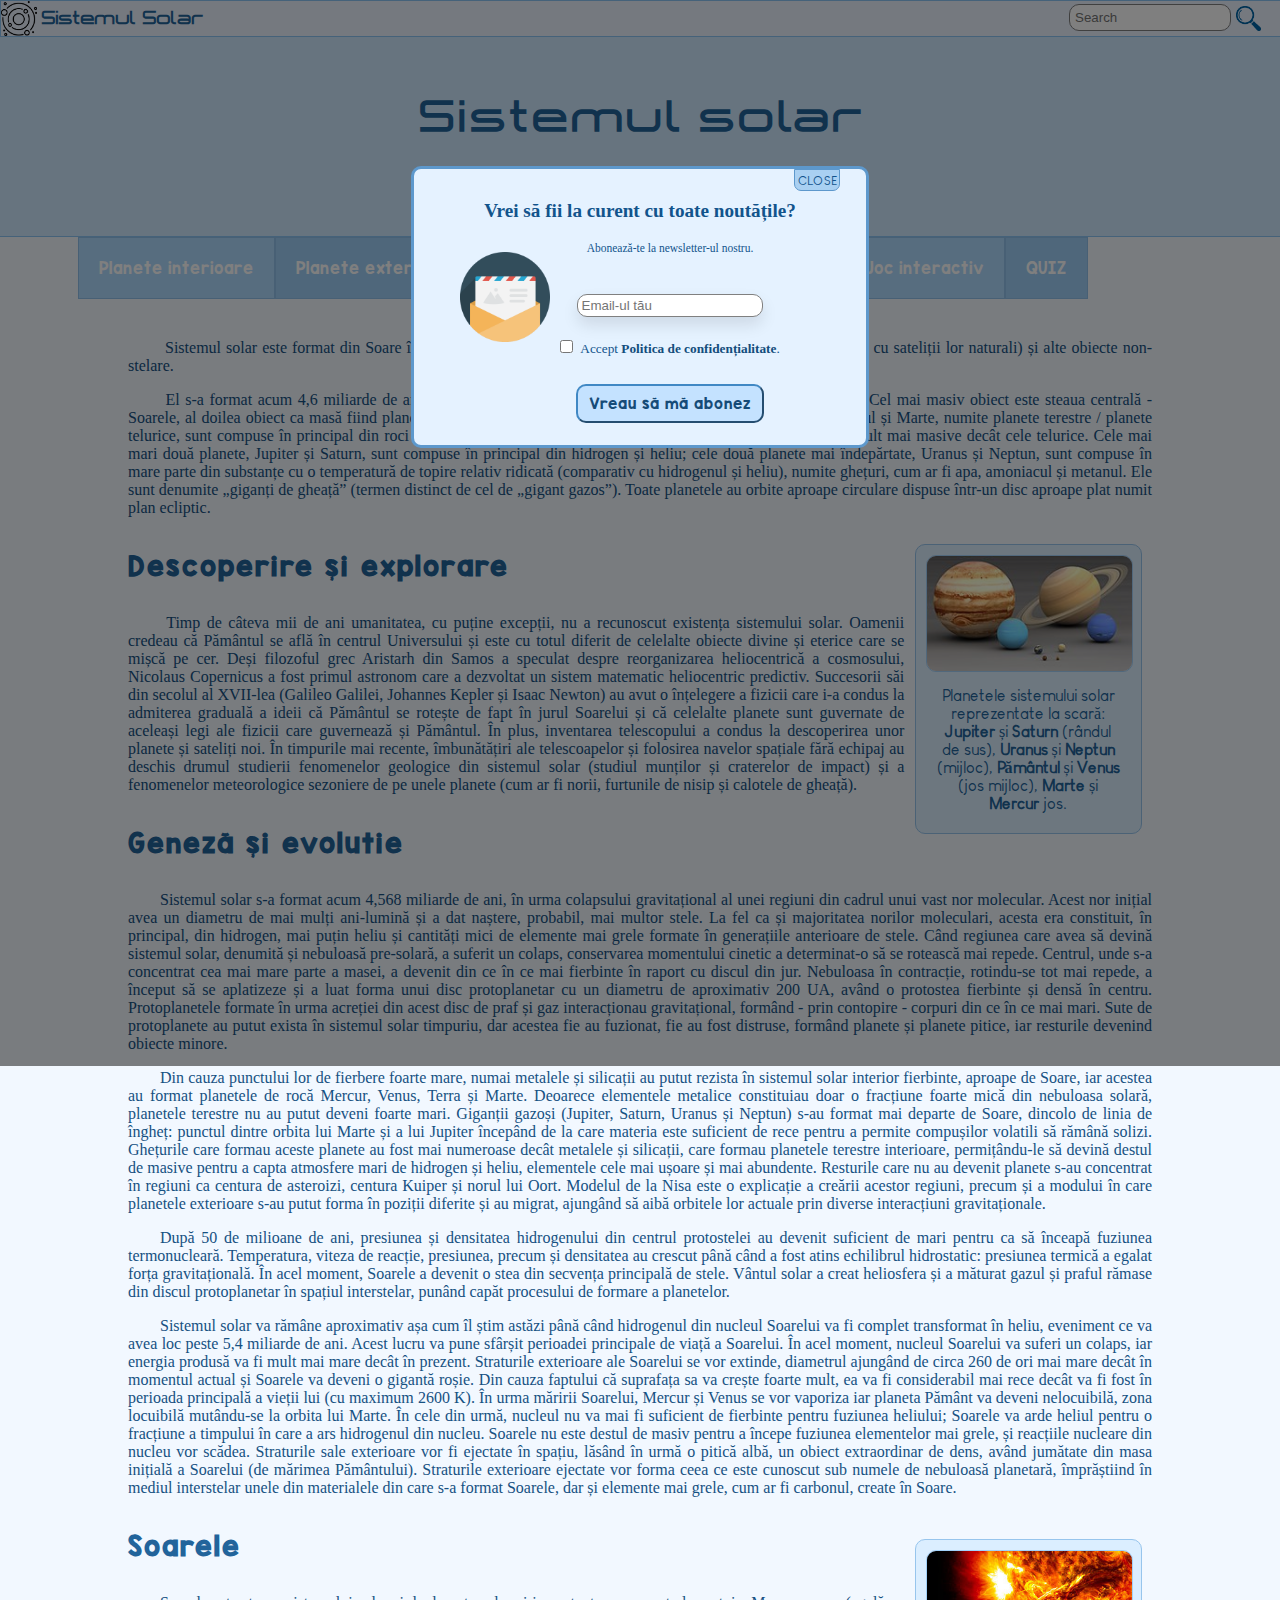
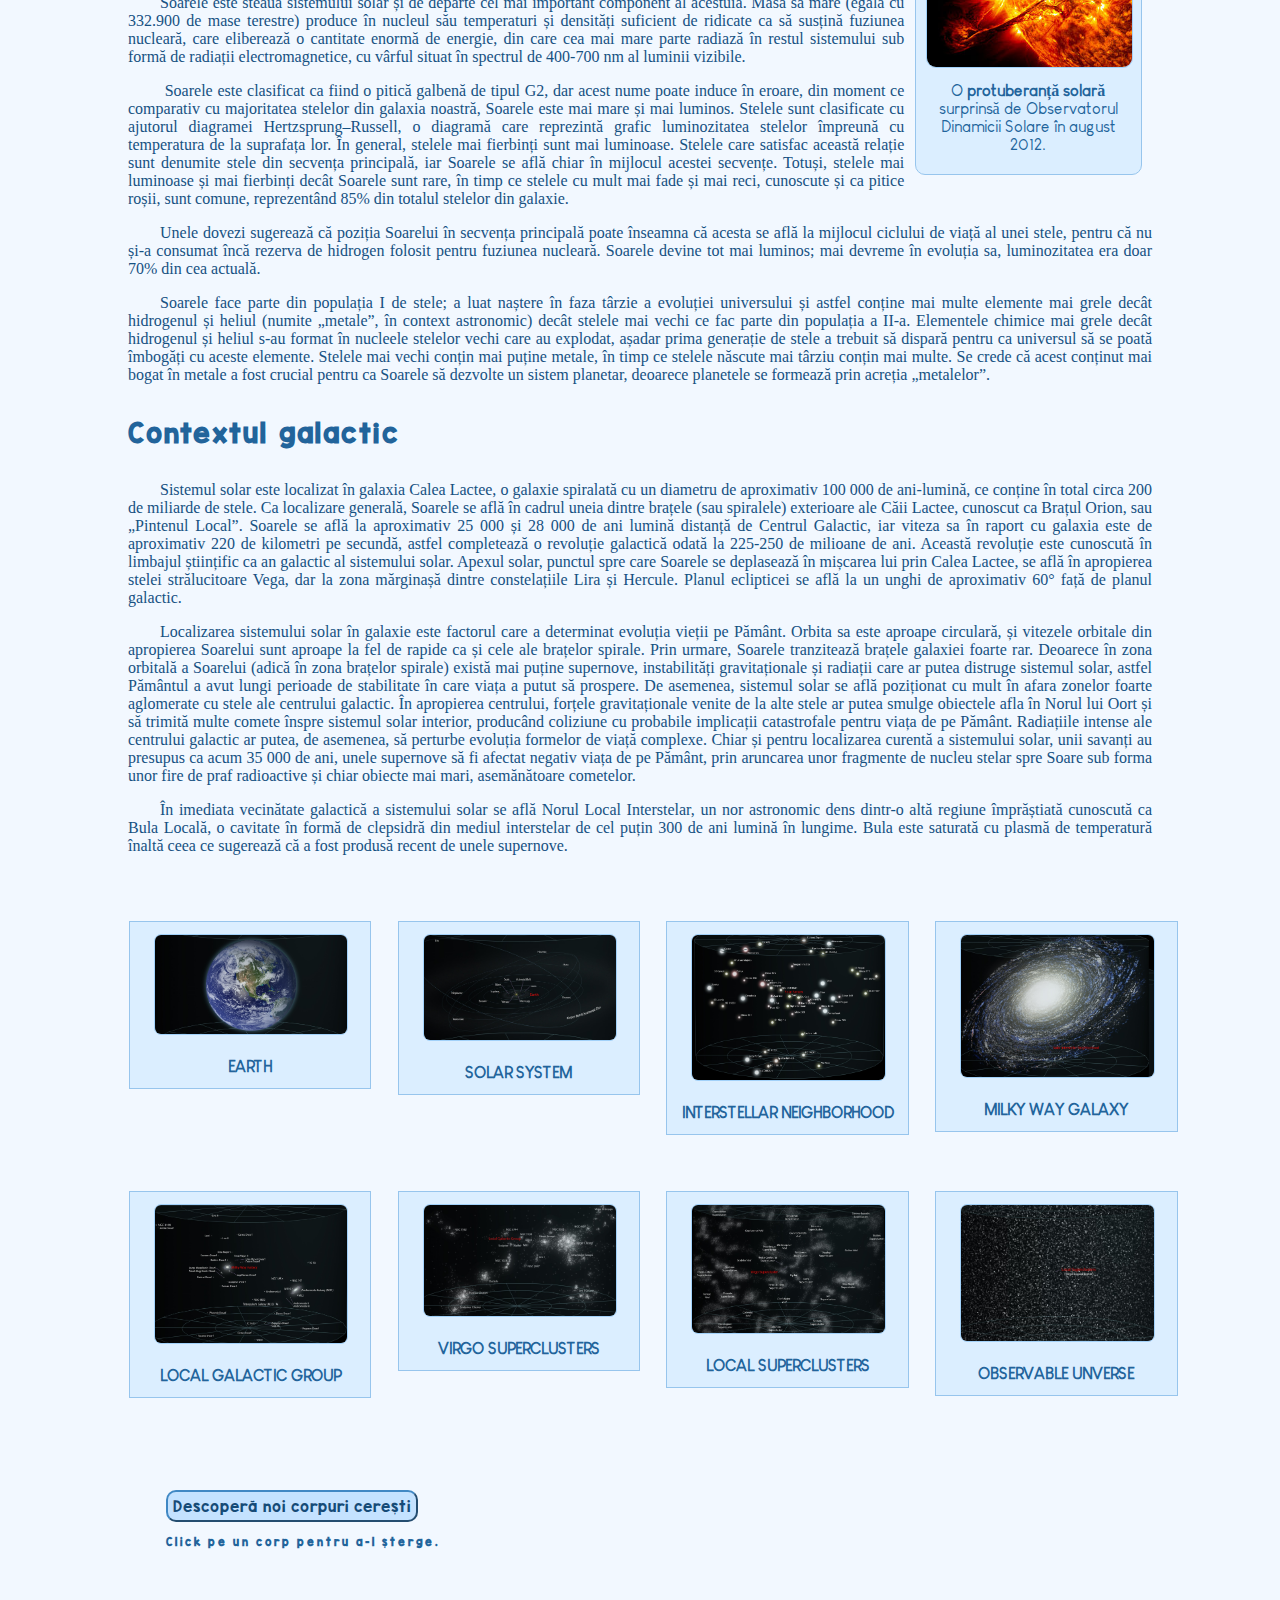
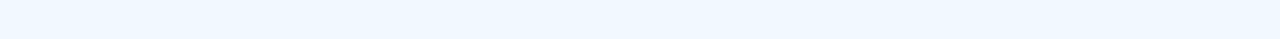
==== commit a450235d: "Add files via upload" ====
--- a/index.html
+++ b/index.html
@@ -4,7 +4,7 @@
   <meta name="keywords" content="sistem,solar,spatiu">
   <link rel="icon" href="pics/page-icon.png">
   <link rel="stylesheet" type="text/css" href="space.css">
-  <script src="space.js" defer> </script> 
+  <script src="space.js" defer> </script>
   <script src="findOnPageJS.js" defer> </script>
   <title> Sistemul solar </title>
 </head>
@@ -19,7 +19,7 @@
         <img id="space-icon" src="pics/system-icon.png">
         <div id="text-bar"> Sistemul Solar </div>
       </a>
-      <div id="viz"> Ultima vizită:  <span id="last-vis"> </span> </div>
+      <div id="last-vis"> </div>
       <input id="search-bar" type="text" placeholder="Search">
       <img id="search-icon" src="pics/search-icon.png">
     </div>
--- a/space.css
+++ b/space.css
@@ -62,7 +62,7 @@
     left:40px;
 }
 
-#viz{
+#last-vis{
   font-size: 0.8em;
   font-family: Georgia;
   position: absolute;
@@ -681,7 +681,7 @@
 
 @media screen and (max-width: 680px) {
 
-  #viz{
+  #last-vis{
     visibility: hidden;
   }
 
